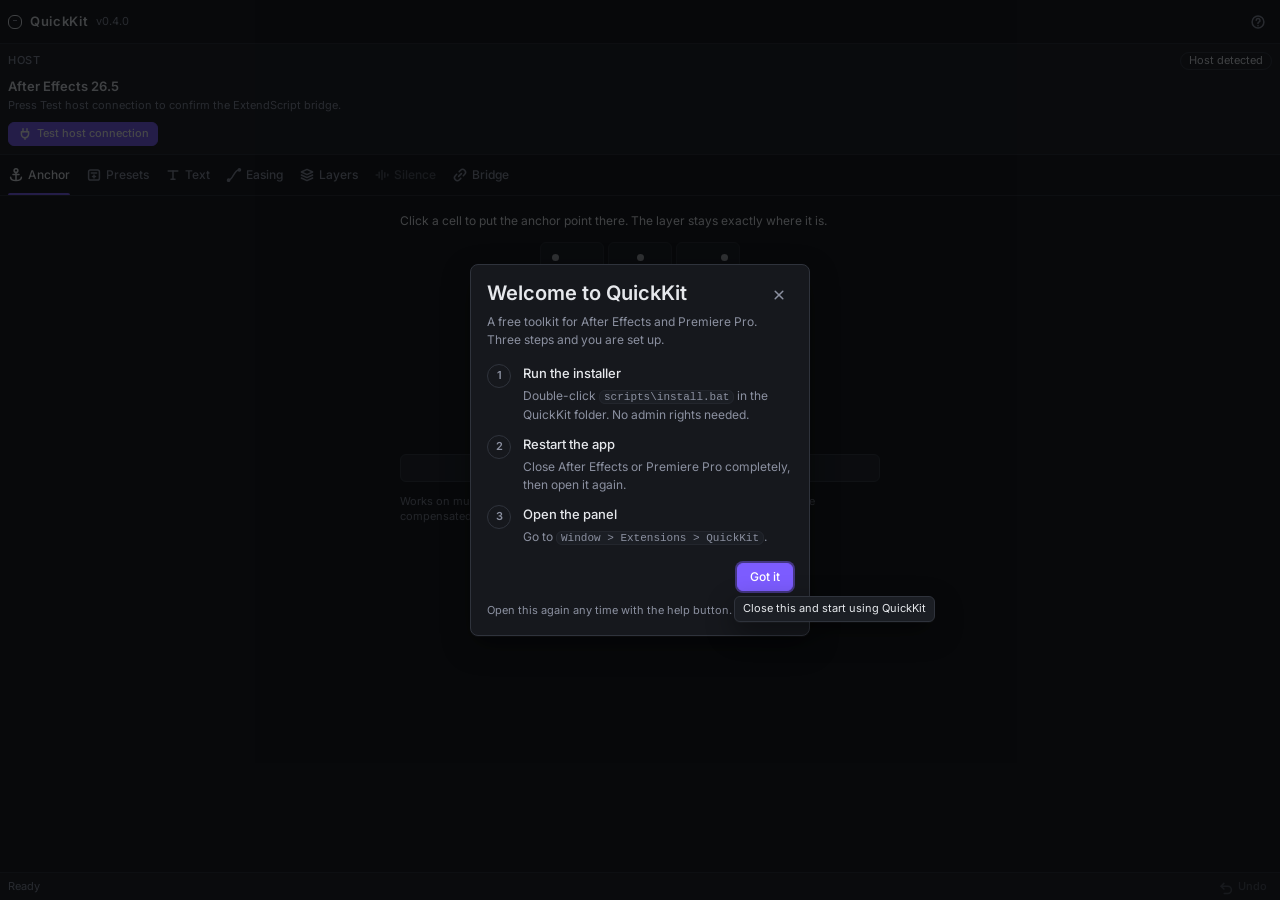
==== tests/.preview/index.html @ 90de7c56 "checkpoint" ====
<!DOCTYPE html>
<html lang="en">
<head>
  <meta charset="utf-8">
  <meta name="viewport" content="width=device-width, initial-scale=1">
  <title>QuickKit</title>
  <link rel="stylesheet" href="design/tokens.css">
  <link rel="stylesheet" href="css/panel.css">
  <link rel="stylesheet" href="css/tools.css">
</head>
<body>
  <div class="qk-app" id="qk-app">
    <header class="qk-header">
      <div class="qk-brand">
        <span class="qk-brand__mark" aria-hidden="true"></span>
        <span class="qk-brand__name">QuickKit</span>
        <span class="qk-brand__version" id="qk-version"></span>
      </div>
      <div class="qk-header__actions">
        <button type="button" class="qk-iconbtn" id="qk-help" data-icon="help"
                aria-label="Help and setup steps" data-tip="Help and setup steps"></button>
      </div>
    </header>

    <section class="qk-hostcard" id="qk-hostcard" aria-labelledby="qk-hostcard-title">
      <div class="qk-hostcard__head">
        <h2 class="qk-hostcard__title" id="qk-hostcard-title">Host</h2>
        <span class="qk-chip" id="qk-host-state">Not checked</span>
      </div>
      <div class="qk-hostcard__live" aria-live="polite">
        <p class="qk-hostcard__value" id="qk-host-value">No host yet</p>
        <p class="qk-hostcard__detail" id="qk-host-detail">Press Test host connection to ask the app what it is.</p>
      </div>
      <button type="button" class="qk-btn qk-btn--primary qk-btn--sm" id="qk-test-host"
              data-tip="Calls a function inside After Effects or Premiere Pro and shows what comes back">
        <span class="qk-btn__icon" data-icon="plug"></span>
        <span class="qk-btn__label">Test host connection</span>
      </button>
    </section>

    <nav class="qk-tabs" id="qk-tabs" role="tablist" aria-label="QuickKit tools"></nav>

    <main class="qk-content" id="qk-content" tabindex="-1">
      <div class="qk-msg" id="qk-message" role="status" aria-live="polite" hidden>
        <span class="qk-msg__icon" id="qk-message-icon" aria-hidden="true"></span>
        <span class="qk-msg__text" id="qk-message-text"></span>
      </div>

      <section class="qk-panel" id="qk-panel-anchor" data-panel="anchor" aria-label="Anchor point" hidden>
        <p class="qk-panel__lead">Click a cell to put the anchor point there. The layer stays exactly where it is.</p>
        <div class="qk-grid" role="group" aria-label="Anchor position">
          <button type="button" class="qk-grid__cell" data-anchor="top-left" aria-label="Anchor top left" data-tip="Anchor top left"><span class="qk-grid__dot qk-grid__dot--tl" aria-hidden="true"></span></button>
          <button type="button" class="qk-grid__cell" data-anchor="top-center" aria-label="Anchor top center" data-tip="Anchor top center"><span class="qk-grid__dot qk-grid__dot--tc" aria-hidden="true"></span></button>
          <button type="button" class="qk-grid__cell" data-anchor="top-right" aria-label="Anchor top right" data-tip="Anchor top right"><span class="qk-grid__dot qk-grid__dot--tr" aria-hidden="true"></span></button>
          <button type="button" class="qk-grid__cell" data-anchor="middle-left" aria-label="Anchor middle left" data-tip="Anchor middle left"><span class="qk-grid__dot qk-grid__dot--ml" aria-hidden="true"></span></button>
          <button type="button" class="qk-grid__cell" data-anchor="middle-center" aria-label="Anchor middle center" data-tip="Anchor middle center"><span class="qk-grid__dot qk-grid__dot--mc" aria-hidden="true"></span></button>
          <button type="button" class="qk-grid__cell" data-anchor="middle-right" aria-label="Anchor middle right" data-tip="Anchor middle right"><span class="qk-grid__dot qk-grid__dot--mr" aria-hidden="true"></span></button>
          <button type="button" class="qk-grid__cell" data-anchor="bottom-left" aria-label="Anchor bottom left" data-tip="Anchor bottom left"><span class="qk-grid__dot qk-grid__dot--bl" aria-hidden="true"></span></button>
          <button type="button" class="qk-grid__cell" data-anchor="bottom-center" aria-label="Anchor bottom center" data-tip="Anchor bottom center"><span class="qk-grid__dot qk-grid__dot--bc" aria-hidden="true"></span></button>
          <button type="button" class="qk-grid__cell" data-anchor="bottom-right" aria-label="Anchor bottom right" data-tip="Anchor bottom right"><span class="qk-grid__dot qk-grid__dot--br" aria-hidden="true"></span></button>
        </div>
        <button type="button" class="qk-btn qk-btn--secondary qk-btn--block qk-action" id="qk-anchor-center"
                data-tip="Put every selected layer's anchor at the middle of the whole selection">Center of selected layers</button>
        <p class="qk-panel__hint">Works on multiple layers, text and shape layers. Scale, rotation and parents are compensated. One Ctrl+Z undoes the whole press.</p>
      </section>

      <section class="qk-panel" id="qk-panel-layers" data-panel="layers" aria-label="Layers" hidden>
        <p class="qk-panel__lead">Tools that work on the layers you have selected in the Timeline.</p>

        <details class="qk-sec" open>
          <summary class="qk-sec__summary" data-tip="Prefix, suffix, find/replace and numbering for layer names">Bulk rename</summary>
          <div class="qk-sec__body">
            <div class="qk-field-row">
              <label class="qk-field"><span class="qk-label">Prefix</span>
                <input class="qk-input" id="qk-rename-prefix" type="text" placeholder="e.g. UI_" data-tip="Text added before each name">
              </label>
              <label class="qk-field"><span class="qk-label">Suffix</span>
                <input class="qk-input" id="qk-rename-suffix" type="text" placeholder="e.g. _v2" data-tip="Text added after each name">
              </label>
            </div>
            <div class="qk-field-row">
              <label class="qk-field"><span class="qk-label">Find</span>
                <input class="qk-input" id="qk-rename-find" type="text" placeholder="old text" data-tip="Text to replace in the current name">
              </label>
              <label class="qk-field"><span class="qk-label">Replace</span>
                <input class="qk-input" id="qk-rename-replace" type="text" placeholder="new text" data-tip="Replacement text">
              </label>
            </div>
            <div class="qk-field-row">
              <label class="qk-field"><span class="qk-label">Number from</span>
                <input class="qk-input" id="qk-rename-start" type="number" value="1" min="0" data-tip="First number used for numbering">
              </label>
              <label class="qk-field"><span class="qk-label">Digits</span>
                <input class="qk-input" id="qk-rename-pad" type="number" value="2" min="1" max="6" data-tip="Zero padding, 1 to 6 digits">
              </label>
            </div>
            <label class="qk-check">
              <input type="checkbox" id="qk-rename-numbering" checked data-tip="Number each layer; {n} in prefix or suffix decides where">
              <span>Number the layers (<code>{n}</code> in prefix or suffix, otherwise appended)</span>
            </label>
            <button type="button" class="qk-btn qk-btn--secondary qk-btn--block qk-action" id="qk-rename-apply"
                    data-tip="Rename every selected layer with these settings">Rename selected layers</button>
          </div>
        </details>

        <details class="qk-sec">
          <summary class="qk-sec__summary" data-tip="Offset each selected layer's start time in order">Stagger start times</summary>
          <div class="qk-sec__body">
            <div class="qk-field-row">
              <label class="qk-field"><span class="qk-label">Offset</span>
                <input class="qk-input" id="qk-stagger-offset" type="number" value="2" min="0" step="1" data-tip="Gap between each layer's start">
              </label>
              <label class="qk-field"><span class="qk-label">Unit</span>
                <select class="qk-select" id="qk-stagger-unit" data-tip="Frames follow the composition frame rate">
                  <option value="frames">Frames</option>
                  <option value="seconds">Seconds</option>
                </select>
              </label>
            </div>
            <button type="button" class="qk-btn qk-btn--secondary qk-btn--block qk-action" id="qk-stagger-apply"
                    data-tip="Keep the earliest layer in place, offset the rest by the amount">Stagger start times</button>
          </div>
        </details>

        <details class="qk-sec">
          <summary class="qk-sec__summary" data-tip="Create a null at the selection centre and parent the selected layers to it">Null and parent</summary>
          <div class="qk-sec__body">
            <button type="button" class="qk-btn qk-btn--secondary qk-btn--block qk-action" id="qk-null-apply"
                    data-tip="Adds a null layer and parents every selected layer to it">Create null and parent selection</button>
            <p class="qk-panel__hint">Parenting keeps the layers where they are; moving the null moves them together.</p>
          </div>
        </details>

        <details class="qk-sec">
          <summary class="qk-sec__summary" data-tip="Lay the selected layers out back to back">Sequence layers</summary>
          <div class="qk-sec__body">
            <button type="button" class="qk-btn qk-btn--secondary qk-btn--block qk-action" id="qk-sequence-apply"
                    data-tip="Start each layer where the previous one ends">Sequence end to start</button>
          </div>
        </details>

        <details class="qk-sec">
          <summary class="qk-sec__summary" data-tip="Put the selected layers into a new precomposition">Precompose</summary>
          <div class="qk-sec__body">
            <label class="qk-field"><span class="qk-label">New composition name</span>
              <input class="qk-input" id="qk-precompose-name" type="text" placeholder="QuickKit Precomp" data-tip="Leave empty for QuickKit Precomp">
            </label>
            <button type="button" class="qk-btn qk-btn--secondary qk-btn--block qk-action" id="qk-precompose-apply"
                    data-tip="Selected layers move into the new composition, transforms preserved">Precompose selection</button>
          </div>
        </details>
      </section>

      <section class="qk-panel qk-panel--presets" id="qk-panel-presets" data-panel="presets" aria-label="Presets" hidden>
        <p class="qk-panel__lead">Save the selected layers as a reusable look, then click a preset to apply it to the selection.</p>

        <div class="qk-preset-toolbar">
          <label class="qk-preset-search">
            <span class="qk-preset-search__label">Search</span>
            <input class="qk-input" id="qk-preset-search" type="search" placeholder="Name or folder" autocomplete="off"
                   data-tip="Filter presets by name or folder">
          </label>
          <button type="button" class="qk-btn qk-btn--primary qk-btn--sm qk-action" id="qk-preset-save"
                  data-tip="Capture the selected layers as a new preset">Save selection</button>
        </div>

        <div class="qk-preset-filters" id="qk-preset-filters" role="group" aria-label="Preset filter"></div>

        <div class="qk-preset-folder-actions">
          <button type="button" class="qk-btn qk-btn--ghost qk-btn--xs qk-action" id="qk-preset-new-folder"
                  data-tip="Create a folder for your presets">New folder</button>
          <button type="button" class="qk-btn qk-btn--ghost qk-btn--xs qk-action" id="qk-preset-delete-folder"
                  data-tip="Delete the selected folder and move its presets to All" hidden>Delete folder</button>
        </div>

        <p class="qk-preset-note" id="qk-preset-note" hidden></p>

        <div class="qk-preset-list" id="qk-preset-list" role="list" aria-label="Saved presets"></div>

        <div class="qk-preset-empty" id="qk-preset-empty" hidden>
          <div class="qk-preset-empty__mark" id="qk-preset-empty-mark" aria-hidden="true"></div>
          <h2 class="qk-preset-empty__title" id="qk-preset-empty-title"></h2>
          <p class="qk-preset-empty__body" id="qk-preset-empty-body"></p>
          <div class="qk-preset-empty__actions" id="qk-preset-empty-actions"></div>
        </div>

        <div class="qk-preset-foot">
          <div class="qk-preset-foot__actions">
            <button type="button" class="qk-btn qk-btn--secondary qk-btn--sm qk-action" id="qk-preset-import"
                    data-tip="Merge a .qkpack file into this list">Import pack</button>
            <button type="button" class="qk-btn qk-btn--secondary qk-btn--sm qk-action" id="qk-preset-export"
                    data-tip="Write the visible presets to one .qkpack file">Export pack</button>
          </div>
          <p class="qk-panel__hint" id="qk-preset-path">Stored locally in %APPDATA%\QuickKit\presets</p>
        </div>
      </section>

      <section class="qk-panel" id="qk-panel-text" data-panel="text" aria-label="Text animations" hidden>
        <p class="qk-panel__lead">Pick an animation, tune the timing, then apply it to the text layers selected in the Timeline.</p>

        <div class="qk-presets" role="group" aria-label="Text animation preset">
          <button type="button" class="qk-preset" data-text-preset="fade" aria-pressed="true" data-tip="Fade the layer's opacity in and out">Fade</button>
          <button type="button" class="qk-preset" data-text-preset="slide" aria-pressed="false" data-tip="Slide the layer in from one side and back out">Slide</button>
          <button type="button" class="qk-preset" data-text-preset="pop" aria-pressed="false" data-tip="Scale up from 80 per cent with a soft landing">Scale pop</button>
          <button type="button" class="qk-preset" data-text-preset="typewriter" aria-pressed="false" data-tip="Reveal characters one by one with a named, editable text animator">Typewriter</button>
          <button type="button" class="qk-preset" data-text-preset="stagger" aria-pressed="false" data-tip="Characters fade and rise into place with a named text animator">Stagger</button>
          <button type="button" class="qk-preset" data-text-preset="blur" aria-pressed="false" data-tip="Characters sharpen from a blur with a named text animator">Blur reveal</button>
        </div>

        <div class="qk-text-stage" id="qk-text-stage" aria-hidden="true">
          <div class="qk-text-stage__sample" id="qk-text-sample">QuickKit</div>
        </div>
        <p class="qk-panel__hint" id="qk-text-note">Fades the layer's own opacity from 0 to its current value, then back to 0.</p>

        <div class="qk-field-row">
          <label class="qk-field"><span class="qk-label">Duration (s)</span>
            <input class="qk-input" id="qk-text-duration" type="number" value="0.6" min="0.1" max="60" step="0.1" data-tip="How long the in and out animations last">
          </label>
          <label class="qk-field"><span class="qk-label">Delay (s)</span>
            <input class="qk-input" id="qk-text-delay" type="number" value="0" min="0" max="60" step="0.1" data-tip="Wait this long after the in point and before the out point">
          </label>
        </div>

        <label class="qk-field"><span class="qk-label">Easing</span>
          <select class="qk-select" id="qk-text-easing" data-tip="Smooth eases at both ends, snappy moves fast, linear is even">
            <option value="smooth">Smooth</option>
            <option value="snappy">Snappy</option>
            <option value="linear">Linear</option>
          </select>
        </label>

        <div class="qk-field-row" id="qk-text-slide-controls">
          <label class="qk-field"><span class="qk-label">From</span>
            <select class="qk-select" id="qk-text-direction" data-tip="The side the layer comes from and leaves towards">
              <option value="left">Left</option>
              <option value="right">Right</option>
              <option value="up">Above</option>
              <option value="down">Below</option>
            </select>
          </label>
          <label class="qk-field"><span class="qk-label">Distance (px)</span>
            <input class="qk-input" id="qk-text-distance" type="number" value="80" min="1" max="4000" step="10" data-tip="How far away the slide starts">
          </label>
        </div>

        <div class="qk-text-edges">
          <label class="qk-check">
            <input type="checkbox" id="qk-text-in" checked data-tip="Key the animation at the layer's in point">
            <span>Animate in at the layer's in point</span>
          </label>
          <label class="qk-check">
            <input type="checkbox" id="qk-text-out" checked data-tip="Key the animation to finish at the layer's out point">
            <span>Animate out at the layer's out point</span>
          </label>
        </div>

        <button type="button" class="qk-btn qk-btn--primary qk-btn--block qk-action" id="qk-text-apply"
                data-tip="Apply the chosen animation to every selected layer">Apply to selected layers</button>
        <p class="qk-panel__hint">Fade, slide and scale pop use the layer's own transform. Typewriter, stagger and blur add a named text animator you can keep editing. One Ctrl+Z undoes the press.</p>
      </section>

      <section class="qk-panel" id="qk-panel-easing" data-panel="easing" aria-label="Easing" hidden>
        <p class="qk-panel__lead">Pick a curve, then apply it to the keyframes you selected in the Timeline.</p>
        <div class="qk-presets" role="group" aria-label="Easing preset">
          <button type="button" class="qk-preset" data-easing="easy" aria-pressed="true" data-tip="Smooth in and out, the everyday choice">Easy ease</button>
          <button type="button" class="qk-preset" data-easing="strong" aria-pressed="false" data-tip="Sharper hold at both ends">Strong</button>
          <button type="button" class="qk-preset" data-easing="overshoot" aria-pressed="false" data-tip="Slides past the value, then settles">Overshoot</button>
          <button type="button" class="qk-preset" data-easing="bounce" aria-pressed="false" data-tip="Springs back a few times">Bounce</button>
        </div>
        <div class="qk-curve">
          <svg class="qk-curve__svg" viewBox="0 0 100 100" preserveAspectRatio="none" aria-hidden="true" focusable="false">
            <line class="qk-curve__axis" x1="0" y1="100" x2="100" y2="100"></line>
            <line class="qk-curve__axis" x1="0" y1="0" x2="0" y2="100"></line>
            <path class="qk-curve__path" id="qk-curve-path" d="M 4 96 C 28 96 30 4 96 4"></path>
          </svg>
        </div>
        <p class="qk-panel__hint" id="qk-curve-note">Smooth acceleration in and out. The everyday default.</p>
        <button type="button" class="qk-btn qk-btn--primary qk-btn--block qk-action" id="qk-easing-apply"
                data-tip="Apply the chosen curve to every selected keyframe">Apply to selected keyframes</button>
      </section>

      <div id="qk-empty-slot" hidden></div>
    </main>

    <footer class="qk-statusbar">
      <span class="qk-statusbar__action" id="qk-last-action">Ready</span>
      <button type="button" class="qk-btn qk-btn--ghost qk-btn--xs" id="qk-undo" disabled
              data-tip="Nothing to undo yet. Actions appear here once QuickKit can reverse them.">
        <span class="qk-btn__icon" data-icon="undo"></span>
        <span class="qk-btn__label">Undo</span>
      </button>
    </footer>
  </div>

  <div class="qk-overlay" id="qk-welcome" hidden>
    <div class="qk-dialog" role="dialog" aria-modal="true"
         aria-labelledby="qk-welcome-title" aria-describedby="qk-welcome-lead">
      <div class="qk-dialog__head">
        <h1 class="qk-dialog__title" id="qk-welcome-title">Welcome to QuickKit</h1>
        <button type="button" class="qk-iconbtn" id="qk-welcome-close" data-icon="close"
                aria-label="Close welcome" data-tip="Close"></button>
      </div>
      <p class="qk-dialog__lead" id="qk-welcome-lead">A free toolkit for After Effects and Premiere Pro. Three steps and you are set up.</p>
      <ol class="qk-steps">
        <li class="qk-step">
          <span class="qk-step__num">1</span>
          <div class="qk-step__text">
            <strong>Run the installer</strong>
            <span>Double-click <code>scripts\install.bat</code> in the QuickKit folder. No admin rights needed.</span>
          </div>
        </li>
        <li class="qk-step">
          <span class="qk-step__num">2</span>
          <div class="qk-step__text">
            <strong>Restart the app</strong>
            <span>Close After Effects or Premiere Pro completely, then open it again.</span>
          </div>
        </li>
        <li class="qk-step">
          <span class="qk-step__num">3</span>
          <div class="qk-step__text">
            <strong>Open the panel</strong>
            <span>Go to <code>Window &gt; Extensions &gt; QuickKit</code>.</span>
          </div>
        </li>
      </ol>
      <div class="qk-dialog__actions">
        <button type="button" class="qk-btn qk-btn--primary" id="qk-welcome-ok"
                data-tip="Close this and start using QuickKit">Got it</button>
      </div>
      <p class="qk-dialog__foot">Open this again any time with the help button.</p>
    </div>
  </div>

  <div class="qk-overlay" id="qk-preset-dialog" hidden>
    <div class="qk-dialog" role="dialog" aria-modal="true" aria-labelledby="qk-preset-dialog-title">
      <div class="qk-dialog__head">
        <h1 class="qk-dialog__title" id="qk-preset-dialog-title"></h1>
        <button type="button" class="qk-iconbtn" id="qk-preset-dialog-close" data-icon="close"
                aria-label="Close" data-tip="Close"></button>
      </div>
      <div class="qk-preset-dialog__body" id="qk-preset-dialog-body"></div>
      <div class="qk-dialog__actions">
        <button type="button" class="qk-btn qk-btn--ghost" id="qk-preset-dialog-cancel">Cancel</button>
        <button type="button" class="qk-btn qk-btn--primary" id="qk-preset-dialog-ok">Save</button>
      </div>
    </div>
  </div>

  <div class="qk-tooltip" id="qk-tooltip" role="tooltip" hidden></div>

  <script src="design/icons/icons.js"></script>
  <script src="fake-cep.js"></script>
  <script src="js/csinterface-lite.js"></script>
  <script src="js/panel.js"></script>
</body>
</html>
---- tests/.preview/design/tokens.css ----
/* QuickKit design tokens — single source of truth.
   Every color, size, radius, shadow, font and duration in the panel comes from
   this file. Nothing else may hard-code a visual value. */

@font-face {
  font-family: "Inter";
  src: url("./fonts/inter-latin-400-normal.woff2") format("woff2");
  font-weight: 400;
  font-style: normal;
  font-display: block;
}

@font-face {
  font-family: "Inter";
  src: url("./fonts/inter-latin-500-normal.woff2") format("woff2");
  font-weight: 500;
  font-style: normal;
  font-display: block;
}

@font-face {
  font-family: "Inter";
  src: url("./fonts/inter-latin-600-normal.woff2") format("woff2");
  font-weight: 600;
  font-style: normal;
  font-display: block;
}

:root {
  /* Surfaces */
  --qk-bg: #0e0f12;
  --qk-surface: #16181d;
  --qk-surface-raised: #1b1e24;
  --qk-border: #23262d;
  --qk-border-strong: #2f333c;

  /* Text */
  --qk-text: #e6e8ec;
  --qk-muted: #8b90a0;

  /* Single accent — primary actions and active states only */
  --qk-accent: #7c5cff;
  --qk-accent-hover: #8f73ff;
  --qk-accent-pressed: #6a4ae6;
  --qk-accent-soft: rgba(124, 92, 255, 0.14);
  --qk-accent-ring: rgba(124, 92, 255, 0.45);
  --qk-accent-contrast: #ffffff;

  /* Overlays and effects */
  --qk-backdrop: rgba(6, 7, 9, 0.74);
  --qk-spinner-track: rgba(255, 255, 255, 0.28);
  --qk-hairline: rgba(255, 255, 255, 0.04);

  /* Typography */
  --qk-font-ui: "Inter", "Segoe UI Variable Text", "Segoe UI", system-ui, sans-serif;
  --qk-font-mono: "Cascadia Mono", "Consolas", "Courier New", monospace;

  --qk-fs-11: 11px;
  --qk-fs-12: 12px;
  --qk-fs-13: 13px;
  --qk-fs-16: 16px;
  --qk-fs-20: 20px;

  --qk-fw-regular: 400;
  --qk-fw-medium: 500;
  --qk-fw-semibold: 600;

  --qk-lh-tight: 1.25;
  --qk-lh-base: 1.45;

  --qk-tracking-caps: 0.05em;

  /* Spacing — 8px rhythm, 4px half-step for inline gaps */
  --qk-space-1: 4px;
  --qk-space-2: 8px;
  --qk-space-3: 12px;
  --qk-space-4: 16px;
  --qk-space-6: 24px;
  --qk-space-8: 32px;

  /* Shape */
  --qk-radius-sm: 6px;
  --qk-radius-md: 8px;
  --qk-radius-pill: 999px;
  --qk-border-width: 1px;

  --qk-shadow-float: 0 10px 28px rgba(0, 0, 0, 0.46), 0 1px 0 var(--qk-hairline);
  --qk-shadow-soft: 0 1px 2px rgba(0, 0, 0, 0.28);
  --qk-focus-ring: 0 0 0 2px var(--qk-accent-ring);

  /* Motion */
  --qk-dur-fast: 120ms;
  --qk-dur-base: 160ms;
  --qk-dur-slow: 180ms;
  --qk-ease-out: cubic-bezier(0.2, 0.7, 0.3, 1);

  /* Layout */
  --qk-header-h: 44px;
  --qk-content-max: 320px;
  --qk-dialog-max: 340px;
  --qk-tooltip-max: 220px;
  --qk-tab-indicator-w: 2px;
  --qk-status-h: 28px;
  --qk-tab-h: 40px;
  --qk-control-h: 28px;
  --qk-control-h-sm: 24px;
  --qk-icon-sm: 14px;
  --qk-icon-md: 16px;
  --qk-icon-lg: 24px;
  --qk-icon-xl: 28px;
  --qk-panel-min: 240px;

  /* Component: buttons */
  --qk-btn-primary-bg: var(--qk-accent);
  --qk-btn-primary-bg-hover: var(--qk-accent-hover);
  --qk-btn-primary-bg-pressed: var(--qk-accent-pressed);
  --qk-btn-primary-fg: var(--qk-accent-contrast);
  --qk-btn-secondary-bg: var(--qk-surface-raised);
  --qk-btn-secondary-bg-hover: var(--qk-border);
  --qk-btn-secondary-bg-pressed: var(--qk-border-strong);
  --qk-btn-secondary-border: var(--qk-border-strong);
  --qk-btn-ghost-fg: var(--qk-muted);
  --qk-btn-ghost-fg-hover: var(--qk-text);
  --qk-btn-disabled-opacity: 0.45;

  /* Component: tabs */
  --qk-tab-indicator-h: var(--qk-tab-indicator-w);
  --qk-tab-fg: var(--qk-muted);
  --qk-tab-fg-active: var(--qk-text);
  --qk-tab-indicator: var(--qk-accent);
  --qk-tab-other-opacity: 0.5;

  /* Component: status bar */
  --qk-status-bg: var(--qk-surface);
  --qk-status-fg: var(--qk-muted);

  /* Component: fields */
  --qk-input-bg: var(--qk-bg);
  --qk-input-border: var(--qk-border);
  --qk-input-fg: var(--qk-text);
  --qk-input-placeholder: var(--qk-muted);

  /* Component: anchor grid */
  --qk-anchor-cell: 64px;
  --qk-anchor-dot: 7px;
  --qk-anchor-gap: var(--qk-space-1);

  /* Component: easing curve */
  --qk-curve-height: 110px;
  --qk-curve-axis: var(--qk-border-strong);
  --qk-curve-stroke: var(--qk-accent);

  /* Presets */
  --qk-preset-card-min: 200px;
  --qk-preset-color: var(--qk-accent);
  --qk-preset-thumb-w: 56px;
  --qk-preset-thumb-h: 40px;
  --qk-preset-menu-w: 152px;
  --qk-curve-width: 2px;

  /* Component: messages */
  --qk-msg-bg: var(--qk-surface);
  --qk-msg-border: var(--qk-border-strong);
  --qk-msg-error-border: var(--qk-muted);

  /* Component: chevron */
  --qk-chevron: 6px;

  /* Component: text preview */
  --qk-text-stage-height: 92px;
  --qk-text-sample-size: 24px;
  --qk-text-shift: 14px;
  --qk-text-blur: 6px;
  --qk-text-pop: 0.82;

  /* Tool panels */
  --qk-panel-max: 480px;

  /* Layers */
  --qk-z-tooltip: 40;
  --qk-z-overlay: 30;
}
---- tests/.preview/css/panel.css ----
/* QuickKit panel layout. Every value comes from design/tokens.css.
   No raw colors, fonts, durations or magic sizes live here. */

*,
*::before,
*::after {
  box-sizing: border-box;
}

html,
body {
  height: 100%;
}

body {
  margin: 0;
  overflow: hidden;
  background: var(--qk-bg);
  color: var(--qk-text);
  font-family: var(--qk-font-ui);
  font-size: var(--qk-fs-12);
  font-weight: var(--qk-fw-regular);
  line-height: var(--qk-lh-base);
  -webkit-font-smoothing: antialiased;
}

button {
  font: inherit;
  color: inherit;
}

code {
  padding: 0 var(--qk-space-1);
  background: var(--qk-surface-raised);
  border: var(--qk-border-width) solid var(--qk-border);
  border-radius: var(--qk-radius-sm);
  font-family: var(--qk-font-mono);
  font-size: var(--qk-fs-11);
}

[hidden] {
  display: none !important;
}

:focus-visible {
  outline: none;
  box-shadow: var(--qk-focus-ring);
}

/* ---------- shell ---------- */

.qk-app {
  display: grid;
  grid-template-columns: minmax(0, 1fr);
  grid-template-rows: auto auto auto minmax(0, 1fr) auto;
  height: 100vh;
  min-width: var(--qk-panel-min);
}

.qk-icon {
  display: block;
  flex: 0 0 auto;
}

/* ---------- header ---------- */

.qk-header {
  display: flex;
  align-items: center;
  justify-content: space-between;
  gap: var(--qk-space-2);
  height: var(--qk-header-h);
  padding: 0 var(--qk-space-2);
  border-bottom: var(--qk-border-width) solid var(--qk-border);
}

.qk-brand {
  display: flex;
  align-items: center;
  gap: var(--qk-space-2);
  min-width: 0;
}

.qk-brand__mark {
  position: relative;
  width: var(--qk-icon-sm);
  height: var(--qk-icon-sm);
  border: var(--qk-border-width) solid var(--qk-text);
  border-radius: var(--qk-radius-sm);
}

.qk-brand__mark::after {
  content: "";
  position: absolute;
  top: var(--qk-space-1);
  left: var(--qk-space-1);
  right: var(--qk-space-1);
  height: var(--qk-border-width);
  background: var(--qk-muted);
}

.qk-brand__name {
  font-size: var(--qk-fs-13);
  font-weight: var(--qk-fw-semibold);
  letter-spacing: var(--qk-tracking-caps);
}

.qk-brand__version {
  color: var(--qk-muted);
  font-size: var(--qk-fs-11);
}

.qk-header__actions {
  display: flex;
  align-items: center;
  gap: var(--qk-space-1);
}

.qk-iconbtn {
  display: inline-flex;
  align-items: center;
  justify-content: center;
  width: var(--qk-icon-xl);
  height: var(--qk-icon-xl);
  padding: 0;
  background: transparent;
  border: var(--qk-border-width) solid transparent;
  border-radius: var(--qk-radius-sm);
  color: var(--qk-muted);
  cursor: pointer;
  transition: color var(--qk-dur-fast) var(--qk-ease-out),
    background-color var(--qk-dur-fast) var(--qk-ease-out);
}

.qk-iconbtn:hover {
  background: var(--qk-surface-raised);
  color: var(--qk-text);
}

.qk-iconbtn:active {
  background: var(--qk-border);
}

/* ---------- host card ---------- */

.qk-hostcard {
  display: grid;
  gap: var(--qk-space-2);
  padding: var(--qk-space-2);
  background: var(--qk-surface);
  border-bottom: var(--qk-border-width) solid var(--qk-border);
}

.qk-hostcard__head {
  display: flex;
  align-items: center;
  justify-content: space-between;
  gap: var(--qk-space-2);
}

.qk-hostcard__title {
  margin: 0;
  color: var(--qk-muted);
  font-size: var(--qk-fs-11);
  font-weight: var(--qk-fw-medium);
  letter-spacing: var(--qk-tracking-caps);
  text-transform: uppercase;
}

.qk-chip {
  flex: 0 0 auto;
  padding: 0 var(--qk-space-2);
  border: var(--qk-border-width) solid var(--qk-border);
  border-radius: var(--qk-radius-pill);
  color: var(--qk-muted);
  font-size: var(--qk-fs-11);
  line-height: var(--qk-lh-base);
}

.qk-chip.is-ok {
  border-color: var(--qk-border-strong);
  color: var(--qk-text);
}

.qk-chip.is-error {
  border-style: dashed;
  border-color: var(--qk-muted);
  color: var(--qk-text);
}

.qk-hostcard__live {
  display: grid;
  gap: var(--qk-space-1);
  min-width: 0;
}

.qk-hostcard__value {
  margin: 0;
  overflow-wrap: anywhere;
  font-size: var(--qk-fs-13);
  font-weight: var(--qk-fw-semibold);
  line-height: var(--qk-lh-tight);
}

.qk-hostcard__detail {
  margin: 0;
  color: var(--qk-muted);
  font-size: var(--qk-fs-11);
  overflow-wrap: anywhere;
}

.qk-hostcard .qk-btn {
  justify-self: start;
}

/* ---------- buttons ---------- */

.qk-btn {
  display: inline-flex;
  align-items: center;
  justify-content: center;
  gap: var(--qk-space-1);
  height: var(--qk-control-h);
  padding: 0 var(--qk-space-3);
  border: var(--qk-border-width) solid transparent;
  border-radius: var(--qk-radius-sm);
  font-size: var(--qk-fs-12);
  font-weight: var(--qk-fw-medium);
  white-space: nowrap;
  user-select: none;
  cursor: pointer;
  transition: background-color var(--qk-dur-fast) var(--qk-ease-out),
    border-color var(--qk-dur-fast) var(--qk-ease-out),
    color var(--qk-dur-fast) var(--qk-ease-out),
    opacity var(--qk-dur-fast) var(--qk-ease-out);
}

.qk-btn--primary {
  background: var(--qk-btn-primary-bg);
  border-color: var(--qk-btn-primary-bg);
  color: var(--qk-btn-primary-fg);
}

.qk-btn--primary:hover:not(:disabled) {
  background: var(--qk-btn-primary-bg-hover);
  border-color: var(--qk-btn-primary-bg-hover);
}

.qk-btn--primary:active:not(:disabled) {
  background: var(--qk-btn-primary-bg-pressed);
  border-color: var(--qk-btn-primary-bg-pressed);
}

.qk-btn--secondary {
  background: var(--qk-btn-secondary-bg);
  border-color: var(--qk-btn-secondary-border);
  color: var(--qk-text);
}

.qk-btn--secondary:hover:not(:disabled) {
  background: var(--qk-btn-secondary-bg-hover);
}

.qk-btn--secondary:active:not(:disabled) {
  background: var(--qk-btn-secondary-bg-pressed);
}

.qk-btn--ghost {
  background: transparent;
  color: var(--qk-btn-ghost-fg);
}

.qk-btn--ghost:hover:not(:disabled) {
  background: var(--qk-surface-raised);
  color: var(--qk-btn-ghost-fg-hover);
}

.qk-btn:disabled {
  opacity: var(--qk-btn-disabled-opacity);
  cursor: default;
}

.qk-btn--sm {
  height: var(--qk-control-h-sm);
  padding: 0 var(--qk-space-2);
  font-size: var(--qk-fs-11);
}

.qk-btn--xs {
  height: var(--qk-control-h-sm);
  padding: 0 var(--qk-space-1);
  font-size: var(--qk-fs-11);
}

.qk-btn__icon {
  display: inline-flex;
}

.qk-btn.is-loading .qk-btn__icon {
  display: none;
}

.qk-btn.is-loading::before {
  content: "";
  width: var(--qk-icon-sm);
  height: var(--qk-icon-sm);
  border: var(--qk-border-width) solid var(--qk-spinner-track);
  border-top-color: currentColor;
  border-radius: var(--qk-radius-pill);
  animation: qk-spin var(--qk-dur-slow) linear infinite;
}

@keyframes qk-spin {
  to {
    transform: rotate(360deg);
  }
}

/* ---------- tabs ---------- */

.qk-tabs {
  display: flex;
  align-items: stretch;
  overflow-x: auto;
  overflow-y: hidden;
  border-bottom: var(--qk-border-width) solid var(--qk-border);
  scrollbar-width: thin;
  scrollbar-color: var(--qk-border-strong) transparent;
}

.qk-tabs::-webkit-scrollbar {
  height: var(--qk-space-1);
}

.qk-tabs::-webkit-scrollbar-thumb {
  background: var(--qk-border-strong);
  border-radius: var(--qk-radius-pill);
}

.qk-tab {
  position: relative;
  display: inline-flex;
  flex: 0 0 auto;
  align-items: center;
  gap: var(--qk-space-1);
  height: var(--qk-tab-h);
  padding: 0 var(--qk-space-2);
  background: transparent;
  border: 0;
  color: var(--qk-tab-fg);
  font-size: var(--qk-fs-12);
  font-weight: var(--qk-fw-medium);
  cursor: pointer;
  transition: color var(--qk-dur-fast) var(--qk-ease-out),
    background-color var(--qk-dur-fast) var(--qk-ease-out);
}

.qk-tab:hover {
  background: var(--qk-surface);
  color: var(--qk-tab-fg-active);
}

.qk-tab[aria-selected="true"] {
  color: var(--qk-tab-fg-active);
}

.qk-tab[aria-selected="true"]::after {
  content: "";
  position: absolute;
  right: var(--qk-space-2);
  bottom: 0;
  left: var(--qk-space-2);
  height: var(--qk-tab-indicator-w);
  background: var(--qk-tab-indicator);
  border-radius: var(--qk-radius-pill) var(--qk-radius-pill) 0 0;
}

.qk-tab.is-other-host .qk-tab__label,
.qk-tab.is-other-host .qk-icon {
  opacity: var(--qk-tab-other-opacity);
}

/* ---------- content ---------- */

.qk-content {
  min-height: 0;
  overflow-y: auto;
  padding: var(--qk-space-4);
  scrollbar-width: thin;
  scrollbar-color: var(--qk-border-strong) transparent;
}

.qk-content:focus-visible {
  box-shadow: none;
}

.qk-content::-webkit-scrollbar {
  width: var(--qk-space-1);
}

.qk-content::-webkit-scrollbar-thumb {
  background: var(--qk-border-strong);
  border-radius: var(--qk-radius-pill);
}

.qk-empty {
  display: flex;
  flex-direction: column;
  align-items: center;
  gap: var(--qk-space-3);
  max-width: var(--qk-content-max);
  margin: 0 auto;
  padding: var(--qk-space-6) 0;
  text-align: center;
}

.qk-empty__icon {
  display: flex;
  align-items: center;
  justify-content: center;
  width: var(--qk-space-8);
  height: var(--qk-space-8);
  border: var(--qk-border-width) solid var(--qk-border);
  border-radius: var(--qk-radius-pill);
  background: var(--qk-surface);
  color: var(--qk-muted);
}

.qk-empty--locked .qk-empty__icon {
  border-style: dashed;
}

.qk-empty__title {
  margin: 0;
  font-size: var(--qk-fs-13);
  font-weight: var(--qk-fw-semibold);
}

.qk-empty__body {
  margin: 0;
  color: var(--qk-muted);
  font-size: var(--qk-fs-12);
}

.qk-empty__hint {
  margin: 0;
  color: var(--qk-muted);
  font-size: var(--qk-fs-11);
  opacity: 0.8;
}

/* ---------- status bar ---------- */

.qk-statusbar {
  display: flex;
  align-items: center;
  justify-content: space-between;
  gap: var(--qk-space-2);
  height: var(--qk-status-h);
  padding: 0 var(--qk-space-2);
  background: var(--qk-status-bg);
  border-top: var(--qk-border-width) solid var(--qk-border);
  color: var(--qk-status-fg);
  font-size: var(--qk-fs-11);
}

.qk-statusbar__action {
  overflow: hidden;
  text-overflow: ellipsis;
  white-space: nowrap;
}

/* ---------- welcome dialog ---------- */

.qk-overlay {
  position: fixed;
  inset: 0;
  z-index: var(--qk-z-overlay);
  display: flex;
  align-items: center;
  justify-content: center;
  padding: var(--qk-space-4);
  background: var(--qk-backdrop);
}

.qk-dialog {
  width: 100%;
  max-width: var(--qk-dialog-max);
  max-height: 100%;
  overflow-y: auto;
  padding: var(--qk-space-4);
  background: var(--qk-surface);
  border: var(--qk-border-width) solid var(--qk-border-strong);
  border-radius: var(--qk-radius-md);
  box-shadow: var(--qk-shadow-float);
}

.qk-dialog__head {
  display: flex;
  align-items: flex-start;
  justify-content: space-between;
  gap: var(--qk-space-2);
}

.qk-dialog__title {
  margin: 0;
  font-size: var(--qk-fs-20);
  font-weight: var(--qk-fw-semibold);
  line-height: var(--qk-lh-tight);
}

.qk-dialog__lead {
  margin: var(--qk-space-1) 0 var(--qk-space-4);
  color: var(--qk-muted);
  font-size: var(--qk-fs-12);
}

.qk-steps {
  display: grid;
  gap: var(--qk-space-3);
  margin: 0 0 var(--qk-space-4);
  padding: 0;
  list-style: none;
}

.qk-step {
  display: flex;
  align-items: flex-start;
  gap: var(--qk-space-3);
}

.qk-step__num {
  display: inline-flex;
  flex: 0 0 auto;
  align-items: center;
  justify-content: center;
  width: var(--qk-space-6);
  height: var(--qk-space-6);
  border: var(--qk-border-width) solid var(--qk-border-strong);
  border-radius: var(--qk-radius-pill);
  color: var(--qk-muted);
  font-size: var(--qk-fs-11);
  font-weight: var(--qk-fw-semibold);
}

.qk-step__text {
  display: grid;
  gap: var(--qk-space-1);
  font-size: var(--qk-fs-12);
}

.qk-step__text strong {
  font-size: var(--qk-fs-13);
  font-weight: var(--qk-fw-medium);
}

.qk-step__text span {
  color: var(--qk-muted);
}

.qk-dialog__actions {
  display: flex;
  justify-content: flex-end;
  gap: var(--qk-space-2);
}

.qk-dialog__foot {
  margin: var(--qk-space-3) 0 0;
  color: var(--qk-muted);
  font-size: var(--qk-fs-11);
}

/* ---------- tooltip ---------- */

.qk-tooltip {
  position: fixed;
  z-index: var(--qk-z-tooltip);
  max-width: var(--qk-tooltip-max);
  padding: var(--qk-space-1) var(--qk-space-2);
  background: var(--qk-surface-raised);
  border: var(--qk-border-width) solid var(--qk-border-strong);
  border-radius: var(--qk-radius-sm);
  box-shadow: var(--qk-shadow-float);
  color: var(--qk-text);
  font-size: var(--qk-fs-11);
  line-height: var(--qk-lh-base);
  pointer-events: none;
}

/* ---------- width behaviour: 240px to 600px ---------- */

@media (max-width: 419px) {
  .qk-content {
    padding: var(--qk-space-3);
  }
}

@media (max-width: 280px) {
  .qk-content {
    padding: var(--qk-space-2);
  }

  .qk-tab {
    padding: 0 var(--qk-space-1);
  }

  .qk-brand__version {
    display: none;
  }

  .qk-hostcard .qk-btn {
    justify-self: stretch;
  }

  .qk-empty {
    padding: var(--qk-space-4) 0;
  }
}

@media (min-width: 480px) {
  .qk-empty {
    padding: var(--qk-space-8) 0;
  }
}

@media (prefers-reduced-motion: reduce) {
  *,
  *::before,
  *::after {
    animation-duration: 0.001ms !important;
    animation-iteration-count: 1 !important;
    transition-duration: 0.001ms !important;
  }
}
---- tests/.preview/css/tools.css ----
/* QuickKit tool panels. Tokens only — no raw colors, no magic sizes. */

/* ---------- panels ---------- */

.qk-panel {
  display: grid;
  gap: var(--qk-space-3);
  width: 100%;
  max-width: var(--qk-panel-max);
  margin: 0 auto;
}

.qk-panel__lead {
  margin: 0;
  color: var(--qk-text);
  font-size: var(--qk-fs-12);
}

.qk-panel__hint {
  margin: 0;
  color: var(--qk-muted);
  font-size: var(--qk-fs-11);
  opacity: 0.85;
}

.qk-btn--block {
  width: 100%;
}

/* ---------- messages ---------- */

.qk-msg {
  display: flex;
  align-items: flex-start;
  gap: var(--qk-space-2);
  max-width: var(--qk-panel-max);
  margin: 0 auto var(--qk-space-3);
  padding: var(--qk-space-2);
  background: var(--qk-msg-bg);
  border: var(--qk-border-width) solid var(--qk-msg-border);
  border-radius: var(--qk-radius-sm);
  font-size: var(--qk-fs-11);
}

.qk-msg.is-error {
  border-style: dashed;
  border-color: var(--qk-msg-error-border);
}

.qk-msg__icon {
  display: inline-flex;
  flex: 0 0 auto;
  color: var(--qk-muted);
}

.qk-msg.is-ok .qk-msg__icon {
  color: var(--qk-text);
}

.qk-msg__text {
  color: var(--qk-text);
  overflow-wrap: anywhere;
}

/* ---------- anchor grid ---------- */

.qk-grid {
  display: grid;
  grid-template-columns: repeat(3, 1fr);
  gap: var(--qk-anchor-gap);
  width: 100%;
  max-width: calc(var(--qk-anchor-cell) * 3 + var(--qk-anchor-gap) * 2);
  justify-self: center;
}

.qk-grid__cell {
  position: relative;
  height: var(--qk-anchor-cell);
  padding: 0;
  background: var(--qk-surface);
  border: var(--qk-border-width) solid var(--qk-border);
  border-radius: var(--qk-radius-sm);
  cursor: pointer;
  transition: background-color var(--qk-dur-fast) var(--qk-ease-out),
    border-color var(--qk-dur-fast) var(--qk-ease-out);
}

.qk-grid__cell:hover {
  background: var(--qk-surface-raised);
  border-color: var(--qk-border-strong);
}

.qk-grid__cell:active {
  background: var(--qk-border);
}

.qk-grid__dot {
  position: absolute;
  width: var(--qk-anchor-dot);
  height: var(--qk-anchor-dot);
  margin: calc(var(--qk-anchor-dot) / -2) 0 0 calc(var(--qk-anchor-dot) / -2);
  background: var(--qk-text);
  border-radius: var(--qk-radius-pill);
  opacity: 0.7;
  transition: opacity var(--qk-dur-fast) var(--qk-ease-out);
}

.qk-grid__cell:hover .qk-grid__dot,
.qk-grid__cell:focus-visible .qk-grid__dot {
  opacity: 1;
}

.qk-grid__dot--tl { top: 24%; left: 24%; }
.qk-grid__dot--tc { top: 24%; left: 50%; }
.qk-grid__dot--tr { top: 24%; left: 76%; }
.qk-grid__dot--ml { top: 50%; left: 24%; }
.qk-grid__dot--mc { top: 50%; left: 50%; }
.qk-grid__dot--mr { top: 50%; left: 76%; }
.qk-grid__dot--bl { top: 76%; left: 24%; }
.qk-grid__dot--bc { top: 76%; left: 50%; }
.qk-grid__dot--br { top: 76%; left: 76%; }

/* ---------- fields ---------- */

.qk-field {
  display: grid;
  gap: var(--qk-space-1);
  min-width: 0;
}

.qk-field-row {
  display: grid;
  grid-template-columns: 1fr 1fr;
  gap: var(--qk-space-2);
}

.qk-label {
  color: var(--qk-muted);
  font-size: var(--qk-fs-11);
}

.qk-input,
.qk-select {
  width: 100%;
  height: var(--qk-control-h);
  padding: 0 var(--qk-space-2);
  background: var(--qk-input-bg);
  border: var(--qk-border-width) solid var(--qk-input-border);
  border-radius: var(--qk-radius-sm);
  color: var(--qk-input-fg);
  font-family: var(--qk-font-ui);
  font-size: var(--qk-fs-12);
  transition: border-color var(--qk-dur-fast) var(--qk-ease-out);
}

.qk-input::placeholder {
  color: var(--qk-input-placeholder);
}

.qk-input:hover,
.qk-select:hover {
  border-color: var(--qk-border-strong);
}

.qk-input:focus,
.qk-select:focus {
  outline: none;
  border-color: var(--qk-accent);
  box-shadow: var(--qk-focus-ring);
}

.qk-check {
  display: flex;
  align-items: flex-start;
  gap: var(--qk-space-2);
  color: var(--qk-muted);
  font-size: var(--qk-fs-11);
  cursor: pointer;
}

.qk-check input {
  margin: 0;
  accent-color: var(--qk-accent);
}

/* ---------- collapsible sections ---------- */

.qk-sec {
  background: var(--qk-surface);
  border: var(--qk-border-width) solid var(--qk-border);
  border-radius: var(--qk-radius-md);
}

.qk-sec__summary {
  display: flex;
  align-items: center;
  gap: var(--qk-space-1);
  padding: var(--qk-space-2) var(--qk-space-3);
  color: var(--qk-text);
  font-size: var(--qk-fs-12);
  font-weight: var(--qk-fw-medium);
  cursor: pointer;
  list-style: none;
}

.qk-sec__summary::-webkit-details-marker {
  display: none;
}

.qk-sec__summary::before {
  content: "";
  flex: 0 0 auto;
  width: var(--qk-chevron);
  height: var(--qk-chevron);
  margin-right: var(--qk-space-1);
  border-right: var(--qk-border-width) solid var(--qk-muted);
  border-bottom: var(--qk-border-width) solid var(--qk-muted);
  transform: rotate(45deg) translate(-1px, -1px);
  transition: transform var(--qk-dur-fast) var(--qk-ease-out);
}

.qk-sec[open] .qk-sec__summary::before {
  transform: rotate(-135deg) translate(-1px, -1px);
}

.qk-sec__summary:hover {
  color: var(--qk-text);
}

.qk-sec__summary:focus-visible {
  outline: none;
  box-shadow: var(--qk-focus-ring);
  border-radius: var(--qk-radius-md);
}

.qk-sec__body {
  display: grid;
  gap: var(--qk-space-2);
  padding: 0 var(--qk-space-3) var(--qk-space-3);
}

/* ---------- easing curve ---------- */

.qk-presets {
  display: grid;
  grid-template-columns: 1fr 1fr;
  gap: var(--qk-space-1);
}

.qk-preset {
  height: var(--qk-control-h);
  padding: 0 var(--qk-space-2);
  background: var(--qk-surface);
  border: var(--qk-border-width) solid var(--qk-border);
  border-radius: var(--qk-radius-sm);
  color: var(--qk-muted);
  font-size: var(--qk-fs-11);
  font-weight: var(--qk-fw-medium);
  cursor: pointer;
  transition: color var(--qk-dur-fast) var(--qk-ease-out),
    border-color var(--qk-dur-fast) var(--qk-ease-out),
    background-color var(--qk-dur-fast) var(--qk-ease-out);
}

.qk-preset:hover {
  color: var(--qk-text);
  border-color: var(--qk-border-strong);
}

.qk-preset[aria-pressed="true"] {
  background: var(--qk-accent-soft);
  border-color: var(--qk-accent);
  color: var(--qk-text);
}

.qk-curve {
  height: var(--qk-curve-height);
  padding: var(--qk-space-2);
  background: var(--qk-surface);
  border: var(--qk-border-width) solid var(--qk-border);
  border-radius: var(--qk-radius-sm);
}

.qk-curve__svg {
  display: block;
  width: 100%;
  height: 100%;
  overflow: visible;
}

.qk-curve__axis {
  stroke: var(--qk-curve-axis);
  stroke-width: var(--qk-border-width);
  stroke-dasharray: var(--qk-space-1) var(--qk-space-1);
}

.qk-curve__path {
  fill: none;
  stroke: var(--qk-curve-stroke);
  stroke-width: var(--qk-curve-width);
  stroke-linecap: round;
  stroke-linejoin: round;
}

/* ---------- text animation ---------- */

.qk-text-stage {
  display: flex;
  align-items: center;
  justify-content: center;
  min-height: var(--qk-text-stage-height);
  padding: var(--qk-space-3);
  overflow: hidden;
  background: var(--qk-surface);
  border: var(--qk-border-width) solid var(--qk-border);
  border-radius: var(--qk-radius-sm);
}

.qk-text-stage__sample {
  color: var(--qk-text);
  font-family: var(--qk-font-ui);
  font-size: var(--qk-text-sample-size);
  font-weight: var(--qk-fw-semibold);
  line-height: 1;
  white-space: nowrap;
  will-change: opacity, transform, filter, clip-path;
}

.qk-text-stage__char {
  display: inline-block;
  white-space: pre;
}

.qk-text-edges {
  display: grid;
  gap: var(--qk-space-1);
}

/* ---------- presets ---------- */

.qk-preset-toolbar {
  display: flex;
  flex-wrap: wrap;
  align-items: flex-end;
  gap: var(--qk-space-2);
}

.qk-preset-search {
  display: grid;
  flex: 1 1 auto;
  gap: var(--qk-space-1);
  min-width: 0;
}

.qk-preset-search__label {
  color: var(--qk-muted);
  font-size: var(--qk-fs-11);
  font-weight: var(--qk-fw-medium);
  letter-spacing: var(--qk-tracking-caps);
  text-transform: uppercase;
}

.qk-preset-search .qk-input {
  width: 100%;
}

.qk-preset-filters {
  display: flex;
  flex-wrap: wrap;
  gap: var(--qk-space-1);
}

.qk-preset-chip {
  display: inline-flex;
  align-items: center;
  gap: var(--qk-space-1);
  height: var(--qk-control-h-sm);
  padding: 0 var(--qk-space-2);
  background: transparent;
  border: var(--qk-border-width) solid var(--qk-border);
  border-radius: var(--qk-radius-pill);
  color: var(--qk-muted);
  font-size: var(--qk-fs-11);
  white-space: nowrap;
  cursor: pointer;
  transition: color var(--qk-dur-fast) var(--qk-ease-out),
    border-color var(--qk-dur-fast) var(--qk-ease-out),
    background-color var(--qk-dur-fast) var(--qk-ease-out);
}

.qk-preset-chip:hover {
  color: var(--qk-text);
  border-color: var(--qk-border-strong);
}

.qk-preset-chip[aria-pressed="true"] {
  background: var(--qk-accent-soft);
  border-color: var(--qk-accent);
  color: var(--qk-text);
}

.qk-preset-chip__count {
  color: var(--qk-muted);
  font-size: var(--qk-fs-11);
}

.qk-preset-folder-actions {
  display: flex;
  flex-wrap: wrap;
  gap: var(--qk-space-1);
  margin-top: calc(var(--qk-space-1) * -1);
}

.qk-preset-note {
  margin: 0;
  color: var(--qk-muted);
  font-size: var(--qk-fs-11);
  overflow-wrap: anywhere;
}

.qk-preset-list {
  display: grid;
  grid-template-columns: repeat(auto-fill, minmax(var(--qk-preset-card-min), 1fr));
  gap: var(--qk-space-2);
}

.qk-preset-card {
  position: relative;
  min-width: 0;
  background: var(--qk-surface);
  border: var(--qk-border-width) solid var(--qk-border);
  border-radius: var(--qk-radius-md);
  transition: border-color var(--qk-dur-fast) var(--qk-ease-out),
    background-color var(--qk-dur-fast) var(--qk-ease-out);
}

.qk-preset-card:hover {
  background: var(--qk-surface-raised);
  border-color: var(--qk-border-strong);
}

.qk-preset-card.is-dragging {
  opacity: 0.55;
}

.qk-preset-card.is-drop-before {
  box-shadow: inset var(--qk-space-1) 0 0 var(--qk-accent);
}

.qk-preset-card.is-drop-after {
  box-shadow: inset calc(var(--qk-space-1) * -1) 0 0 var(--qk-accent);
}

.qk-preset-card__main {
  display: flex;
  align-items: center;
  gap: var(--qk-space-2);
  width: 100%;
  padding: var(--qk-space-2);
  padding-right: var(--qk-space-8);
  background: transparent;
  border: 0;
  border-radius: inherit;
  color: var(--qk-text);
  text-align: left;
  cursor: pointer;
}

.qk-preset-card__main:focus-visible {
  box-shadow: var(--qk-focus-ring);
}

.qk-preset-thumb {
  position: relative;
  display: flex;
  flex: 0 0 auto;
  align-items: center;
  justify-content: center;
  width: var(--qk-preset-thumb-w);
  height: var(--qk-preset-thumb-h);
  overflow: hidden;
  background: var(--qk-surface-raised);
  border: var(--qk-border-width) solid var(--qk-border-strong);
  border-radius: var(--qk-radius-sm);
  color: var(--qk-preset-color, var(--qk-accent));
}

.qk-preset-thumb__glyph {
  font-size: var(--qk-fs-16);
  font-weight: var(--qk-fw-semibold);
  letter-spacing: var(--qk-tracking-caps);
}

.qk-preset-thumb__motion {
  position: absolute;
  right: 0;
  bottom: 0;
  left: 0;
  height: var(--qk-space-1);
  background: currentColor;
  opacity: 0.45;
}

.qk-preset-copy {
  display: grid;
  gap: var(--qk-space-1);
  min-width: 0;
}

.qk-preset-name {
  overflow: hidden;
  font-size: var(--qk-fs-12);
  font-weight: var(--qk-fw-semibold);
  text-overflow: ellipsis;
  white-space: nowrap;
}

.qk-preset-meta {
  overflow: hidden;
  color: var(--qk-muted);
  font-size: var(--qk-fs-11);
  text-overflow: ellipsis;
  white-space: nowrap;
}

.qk-preset-card__icon {
  position: absolute;
  right: var(--qk-space-1);
  display: inline-flex;
  align-items: center;
  justify-content: center;
  width: var(--qk-control-h-sm);
  height: var(--qk-control-h-sm);
  padding: 0;
  background: transparent;
  border: 0;
  border-radius: var(--qk-radius-sm);
  color: var(--qk-muted);
  font-size: var(--qk-fs-13);
  line-height: 1;
  cursor: pointer;
}

.qk-preset-card__icon:hover {
  background: var(--qk-border);
  color: var(--qk-text);
}

.qk-preset-card__icon--star {
  top: var(--qk-space-1);
}

.qk-preset-card__icon--star[aria-pressed="true"] {
  color: var(--qk-accent);
}

.qk-preset-card__icon--menu {
  bottom: var(--qk-space-1);
}

.qk-preset-menu {
  position: absolute;
  z-index: var(--qk-z-tooltip);
  top: calc(100% - var(--qk-space-1));
  right: var(--qk-space-1);
  display: grid;
  gap: var(--qk-border-width);
  width: var(--qk-preset-menu-w);
  padding: var(--qk-space-1);
  background: var(--qk-surface-raised);
  border: var(--qk-border-width) solid var(--qk-border-strong);
  border-radius: var(--qk-radius-sm);
  box-shadow: var(--qk-shadow-float);
}

.qk-preset-menu button {
  height: var(--qk-control-h-sm);
  padding: 0 var(--qk-space-2);
  background: transparent;
  border: 0;
  border-radius: var(--qk-radius-sm);
  color: var(--qk-text);
  font-size: var(--qk-fs-11);
  text-align: left;
  cursor: pointer;
}

.qk-preset-menu button:hover {
  background: var(--qk-border);
}

.qk-preset-empty {
  display: grid;
  justify-items: center;
  gap: var(--qk-space-2);
  padding: var(--qk-space-6) var(--qk-space-3);
  border: var(--qk-border-width) dashed var(--qk-border);
  border-radius: var(--qk-radius-md);
  text-align: center;
}

.qk-preset-empty__mark {
  display: flex;
  align-items: center;
  justify-content: center;
  width: var(--qk-space-8);
  height: var(--qk-space-8);
  border: var(--qk-border-width) solid var(--qk-border-strong);
  border-radius: var(--qk-radius-pill);
  background: var(--qk-surface);
  color: var(--qk-muted);
}

.qk-preset-empty__title {
  margin: 0;
  font-size: var(--qk-fs-13);
  font-weight: var(--qk-fw-semibold);
}

.qk-preset-empty__body {
  max-width: var(--qk-content-max);
  margin: 0;
  color: var(--qk-muted);
  font-size: var(--qk-fs-12);
}

.qk-preset-empty__actions {
  display: flex;
  flex-wrap: wrap;
  justify-content: center;
  gap: var(--qk-space-2);
}

.qk-preset-loading {
  padding: var(--qk-space-6) 0;
  color: var(--qk-muted);
  font-size: var(--qk-fs-12);
  text-align: center;
}

.qk-preset-foot {
  display: flex;
  flex-wrap: wrap;
  align-items: center;
  justify-content: space-between;
  gap: var(--qk-space-2);
  padding-top: var(--qk-space-2);
  border-top: var(--qk-border-width) solid var(--qk-border);
}

.qk-preset-foot__actions {
  display: flex;
  flex-wrap: wrap;
  gap: var(--qk-space-1);
}

#qk-preset-path {
  overflow-wrap: anywhere;
}

.qk-preset-dialog__body {
  display: grid;
  gap: var(--qk-space-3);
  margin: var(--qk-space-3) 0;
}

.qk-preset-dialog__message {
  margin: 0;
  color: var(--qk-muted);
  font-size: var(--qk-fs-12);
  overflow-wrap: anywhere;
}

.qk-preset-dialog__field {
  display: grid;
  gap: var(--qk-space-1);
}

.qk-preset-dialog__field .qk-input,
.qk-preset-dialog__field .qk-select {
  width: 100%;
}

/* ---------- narrow panels ---------- */

@media (max-width: 280px) {
  .qk-field-row {
    grid-template-columns: 1fr;
  }

  .qk-presets {
    grid-template-columns: 1fr;
  }

  .qk-preset-toolbar {
    align-items: stretch;
    flex-direction: column;
  }

  .qk-preset-toolbar .qk-btn {
    width: 100%;
  }

  .qk-preset-card__main {
    padding-right: var(--qk-space-6);
  }
}

@media (min-width: 480px) {
  .qk-preset-empty {
    padding: var(--qk-space-8) var(--qk-space-4);
  }
}
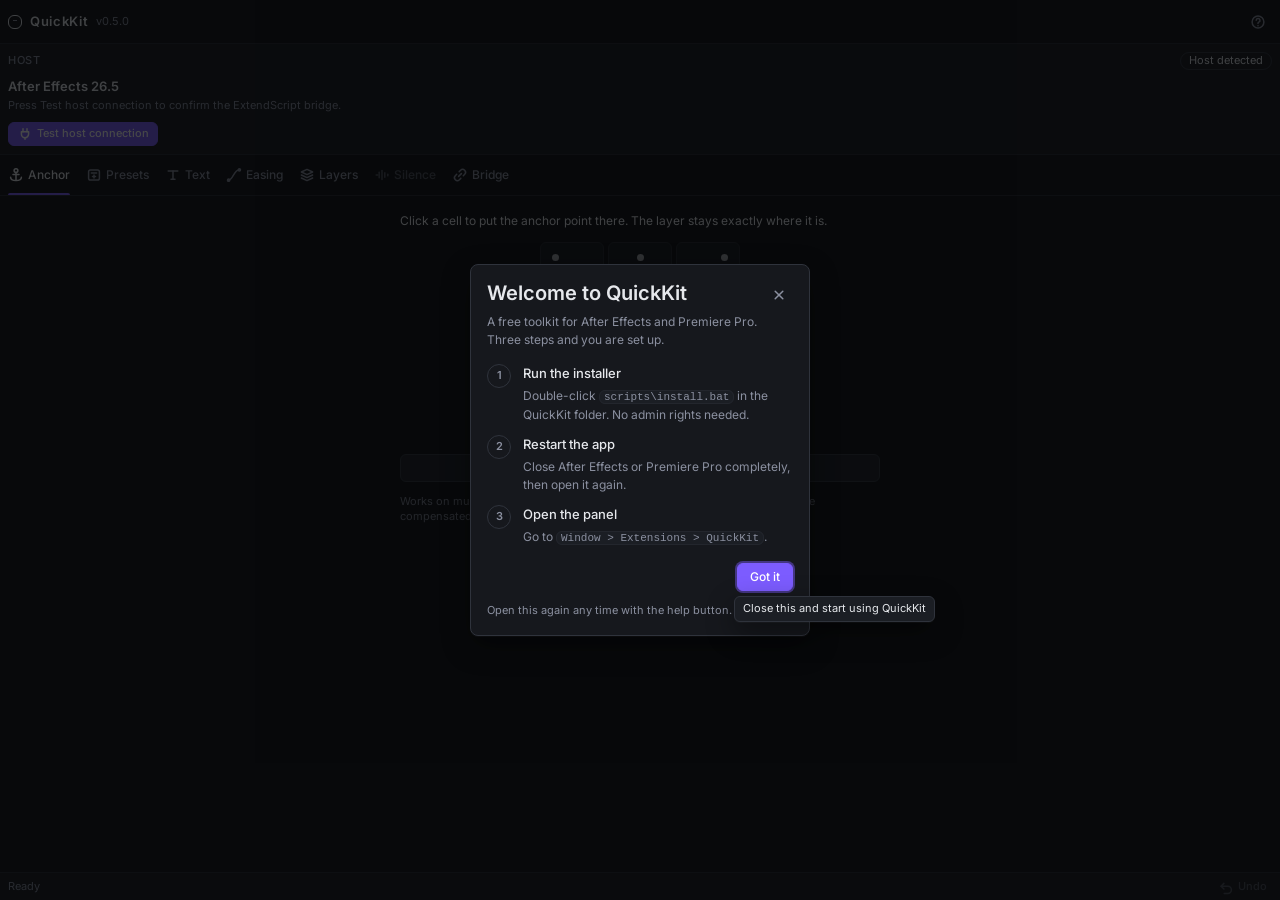
==== commit da6f3840: "prompt 6: part 5 silence cutter for Premiere (ffmpeg, preview, razor/ripple)" ====
--- a/tests/.preview/index.html
+++ b/tests/.preview/index.html
@@ -279,6 +279,102 @@
                 data-tip="Apply the chosen curve to every selected keyframe">Apply to selected keyframes</button>
       </section>
 
+      <section class="qk-panel qk-panel--silence" id="qk-panel-silence" data-panel="silence" aria-label="Silence cutter" hidden>
+        <p class="qk-panel__lead">Find silent gaps in the sequence audio with FFmpeg, check them on the waveform, then cut them out. Premiere Pro only.</p>
+
+        <div class="qk-silence-status">
+          <div class="qk-silence-status__head">
+            <span class="qk-chip" id="qk-silence-ffmpeg-state">ffmpeg not checked</span>
+            <button type="button" class="qk-btn qk-btn--ghost qk-btn--xs qk-action" id="qk-silence-find"
+                    data-tip="Look for ffmpeg again: bundled folder, saved path, then PATH">Find ffmpeg</button>
+          </div>
+          <p class="qk-silence-status__text" id="qk-silence-ffmpeg">Press Find ffmpeg to locate the audio engine.</p>
+        </div>
+
+        <label class="qk-field"><span class="qk-label">Scan</span>
+          <select class="qk-select" id="qk-silence-scope"
+                  data-tip="Whole sequence audio, or only the clips you have selected in the Timeline">
+            <option value="sequence">Whole sequence</option>
+            <option value="selection">Selected clips only</option>
+          </select>
+        </label>
+
+        <label class="qk-field qk-field--range">
+          <span class="qk-label">Threshold <span class="qk-silence-readout" id="qk-silence-threshold-value">-35 dB</span></span>
+          <input class="qk-range" id="qk-silence-threshold" type="range" min="-60" max="-10" step="1" value="-35"
+                 data-tip="Anything quieter than this counts as silence. -35 dB suits most speech.">
+        </label>
+
+        <div class="qk-field-row">
+          <label class="qk-field"><span class="qk-label">Min silence (s)</span>
+            <input class="qk-input" id="qk-silence-min" type="number" value="0.5" min="0.1" max="30" step="0.05"
+                   data-tip="Shorter quiet moments are left alone">
+          </label>
+          <label class="qk-field"><span class="qk-label">Breath (s)</span>
+            <input class="qk-input" id="qk-silence-breath-max" type="number" value="0.25" min="0.05" max="2" step="0.05"
+                   data-tip="A gap shorter than this between two silences counts as a breath">
+          </label>
+        </div>
+
+        <div class="qk-field-row">
+          <label class="qk-field"><span class="qk-label">Pad before (s)</span>
+            <input class="qk-input" id="qk-silence-pad-before" type="number" value="0.08" min="0" max="2" step="0.02"
+                   data-tip="Audio kept before each cut so words are never clipped">
+          </label>
+          <label class="qk-field"><span class="qk-label">Pad after (s)</span>
+            <input class="qk-input" id="qk-silence-pad-after" type="number" value="0.08" min="0" max="2" step="0.02"
+                   data-tip="Audio kept after each cut">
+          </label>
+        </div>
+
+        <label class="qk-check">
+          <input type="checkbox" id="qk-silence-breaths"
+                 data-tip="Ticked: a pause and the breath inside it are removed together. Unticked: the breath stays as its own clip.">
+          <span>Cut through short breaths</span>
+        </label>
+
+        <div class="qk-silence-run">
+          <button type="button" class="qk-btn qk-btn--primary qk-btn--block qk-action" id="qk-silence-scan"
+                  data-tip="Run FFmpeg silencedetect over the sequence audio. Nothing is changed yet.">Scan for silence</button>
+          <button type="button" class="qk-btn qk-btn--secondary qk-btn--block qk-action" id="qk-silence-cancel"
+                  data-tip="Stop the running scan; nothing is changed" hidden>Cancel</button>
+        </div>
+
+        <div class="qk-progress" id="qk-silence-progress-wrap" hidden>
+          <div class="qk-progress__track"><div class="qk-progress__bar" id="qk-silence-progress"></div></div>
+          <p class="qk-progress__text" id="qk-silence-progress-text">Waiting</p>
+        </div>
+
+        <div class="qk-wave" id="qk-silence-wave-wrap" hidden>
+          <canvas class="qk-wave__canvas" id="qk-silence-wave" width="600" height="120" role="img"
+                  aria-label="Waveform of the sequence audio with the silent gaps marked"></canvas>
+        </div>
+
+        <p class="qk-panel__hint" id="qk-silence-note">Scan to see the waveform and the gaps it found. Nothing is cut until you press Apply.</p>
+
+        <ul class="qk-seglist" id="qk-silence-segments" aria-label="Detected silent gaps"></ul>
+
+        <fieldset class="qk-fieldset">
+          <legend class="qk-label">Apply as</legend>
+          <label class="qk-radio"><input type="radio" name="qk-silence-mode" id="qk-silence-mode-delete" value="delete" checked
+                 data-tip="Razor at every gap, then ripple delete the silent pieces"><span>Delete and ripple</span></label>
+          <label class="qk-radio"><input type="radio" name="qk-silence-mode" id="qk-silence-mode-mark" value="mark"
+                 data-tip="Only add coloured markers, change nothing in the edit"><span>Only mark</span></label>
+          <label class="qk-radio"><input type="radio" name="qk-silence-mode" id="qk-silence-mode-mute" value="mute"
+                 data-tip="Razor the gaps and silence those pieces in place; the timeline length stays the same"><span>Mute in place</span></label>
+        </fieldset>
+
+        <div class="qk-silence-apply">
+          <button type="button" class="qk-btn qk-btn--secondary qk-btn--block qk-action" id="qk-silence-markers"
+                  data-tip="Put coloured sequence markers on the ticked gaps">Mark ticked gaps</button>
+          <button type="button" class="qk-btn qk-btn--primary qk-btn--block qk-action" id="qk-silence-apply"
+                  data-tip="Run the chosen action on the ticked gaps, as one undo step">Apply to sequence</button>
+        </div>
+
+        <button type="button" class="qk-btn qk-btn--ghost qk-btn--xs qk-action" id="qk-silence-clear-markers"
+                data-tip="Remove the markers QuickKit added; nothing else is touched">Clear QuickKit markers</button>
+      </section>
+
       <div id="qk-empty-slot" hidden></div>
     </main>
 
--- a/tests/.preview/design/tokens.css
+++ b/tests/.preview/design/tokens.css
@@ -176,6 +176,21 @@
   /* Tool panels */
   --qk-panel-max: 480px;
 
+  /* Silence cutter (Part 5) */
+  --qk-wave-h: 96px;
+  --qk-wave-bg: var(--qk-bg);
+  --qk-wave-border: var(--qk-border);
+  --qk-wave-fill: var(--qk-muted);
+  --qk-wave-hit: var(--qk-accent);
+  --qk-wave-hit-soft: rgba(124, 92, 255, 0.26);
+  --qk-wave-off: rgba(139, 144, 160, 0.28);
+  --qk-progress-h: 4px;
+  --qk-progress-track: var(--qk-border);
+  --qk-progress-fill: var(--qk-accent);
+  --qk-seg-list-max: 168px;
+  --qk-range-h: 4px;
+  --qk-range-knob: 12px;
+
   /* Layers */
   --qk-z-tooltip: 40;
   --qk-z-overlay: 30;
--- a/tests/.preview/css/tools.css
+++ b/tests/.preview/css/tools.css
@@ -711,3 +711,197 @@
     padding: var(--qk-space-8) var(--qk-space-4);
   }
 }
+
+/* ---------- silence cutter (Part 5) ---------- */
+
+.qk-panel--silence {
+  display: grid;
+  gap: var(--qk-space-3);
+}
+
+.qk-silence-status {
+  display: grid;
+  gap: var(--qk-space-1);
+  padding: var(--qk-space-2) var(--qk-space-3);
+  background: var(--qk-surface);
+  border: var(--qk-border-width) solid var(--qk-border);
+  border-radius: var(--qk-radius-md);
+}
+
+.qk-silence-status__head {
+  display: flex;
+  align-items: center;
+  justify-content: space-between;
+  gap: var(--qk-space-2);
+}
+
+.qk-silence-status__text {
+  margin: 0;
+  color: var(--qk-muted);
+  font-size: var(--qk-fs-11);
+  line-height: var(--qk-lh-base);
+  overflow-wrap: anywhere;
+}
+
+.qk-silence-readout {
+  color: var(--qk-text);
+  font-family: var(--qk-font-mono);
+  font-size: var(--qk-fs-11);
+}
+
+.qk-field--range {
+  gap: var(--qk-space-1);
+}
+
+.qk-range {
+  width: 100%;
+  height: var(--qk-range-knob);
+  margin: 0;
+  background: transparent;
+  appearance: none;
+  cursor: pointer;
+}
+
+.qk-range::-webkit-slider-runnable-track {
+  height: var(--qk-range-h);
+  background: var(--qk-progress-track);
+  border-radius: var(--qk-radius-pill);
+}
+
+.qk-range::-webkit-slider-thumb {
+  appearance: none;
+  width: var(--qk-range-knob);
+  height: var(--qk-range-knob);
+  margin-top: calc((var(--qk-range-h) - var(--qk-range-knob)) / 2);
+  background: var(--qk-accent);
+  border: none;
+  border-radius: var(--qk-radius-pill);
+}
+
+.qk-range:focus-visible {
+  outline: none;
+  box-shadow: var(--qk-focus-ring);
+}
+
+.qk-silence-run,
+.qk-silence-apply {
+  display: grid;
+  gap: var(--qk-space-2);
+}
+
+.qk-progress {
+  display: grid;
+  gap: var(--qk-space-1);
+}
+
+.qk-progress__track {
+  height: var(--qk-progress-h);
+  background: var(--qk-progress-track);
+  border-radius: var(--qk-radius-pill);
+  overflow: hidden;
+}
+
+.qk-progress__bar {
+  width: 0;
+  height: 100%;
+  background: var(--qk-progress-fill);
+  transition: width var(--qk-dur-fast) var(--qk-ease-out);
+}
+
+.qk-progress__text {
+  margin: 0;
+  color: var(--qk-muted);
+  font-size: var(--qk-fs-11);
+}
+
+.qk-wave {
+  background: var(--qk-wave-bg);
+  border: var(--qk-border-width) solid var(--qk-wave-border);
+  border-radius: var(--qk-radius-md);
+  overflow: hidden;
+}
+
+.qk-wave__canvas {
+  display: block;
+  width: 100%;
+  height: var(--qk-wave-h);
+}
+
+.qk-seglist {
+  margin: 0;
+  padding: 0;
+  list-style: none;
+  display: grid;
+  gap: 2px;
+  max-height: var(--qk-seg-list-max);
+  overflow-y: auto;
+}
+
+.qk-seg {
+  display: flex;
+  align-items: center;
+  gap: var(--qk-space-2);
+  padding: var(--qk-space-1) var(--qk-space-2);
+  background: var(--qk-surface);
+  border: var(--qk-border-width) solid var(--qk-border);
+  border-radius: var(--qk-radius-sm);
+  cursor: pointer;
+  font-size: var(--qk-fs-11);
+}
+
+.qk-seg:hover {
+  border-color: var(--qk-border-strong);
+}
+
+.qk-seg.is-off {
+  opacity: 0.5;
+}
+
+.qk-seg__time {
+  color: var(--qk-text);
+  font-family: var(--qk-font-mono);
+}
+
+.qk-seg__len {
+  margin-left: auto;
+  color: var(--qk-muted);
+  font-family: var(--qk-font-mono);
+}
+
+.qk-seg__dot {
+  width: var(--qk-space-2);
+  height: var(--qk-space-2);
+  border-radius: var(--qk-radius-pill);
+  background: var(--qk-accent);
+  flex: none;
+}
+
+.qk-seg.is-off .qk-seg__dot {
+  background: var(--qk-muted);
+}
+
+.qk-fieldset {
+  margin: 0;
+  padding: var(--qk-space-2) var(--qk-space-3);
+  border: var(--qk-border-width) solid var(--qk-border);
+  border-radius: var(--qk-radius-md);
+  display: grid;
+  gap: var(--qk-space-1);
+}
+
+.qk-fieldset legend {
+  padding: 0 var(--qk-space-1);
+}
+
+.qk-radio {
+  display: flex;
+  align-items: center;
+  gap: var(--qk-space-2);
+  color: var(--qk-text);
+  font-size: var(--qk-fs-12);
+  cursor: pointer;
+}
+
+.qk-radio input {
+  accent-color: var(--qk-accent);
+}
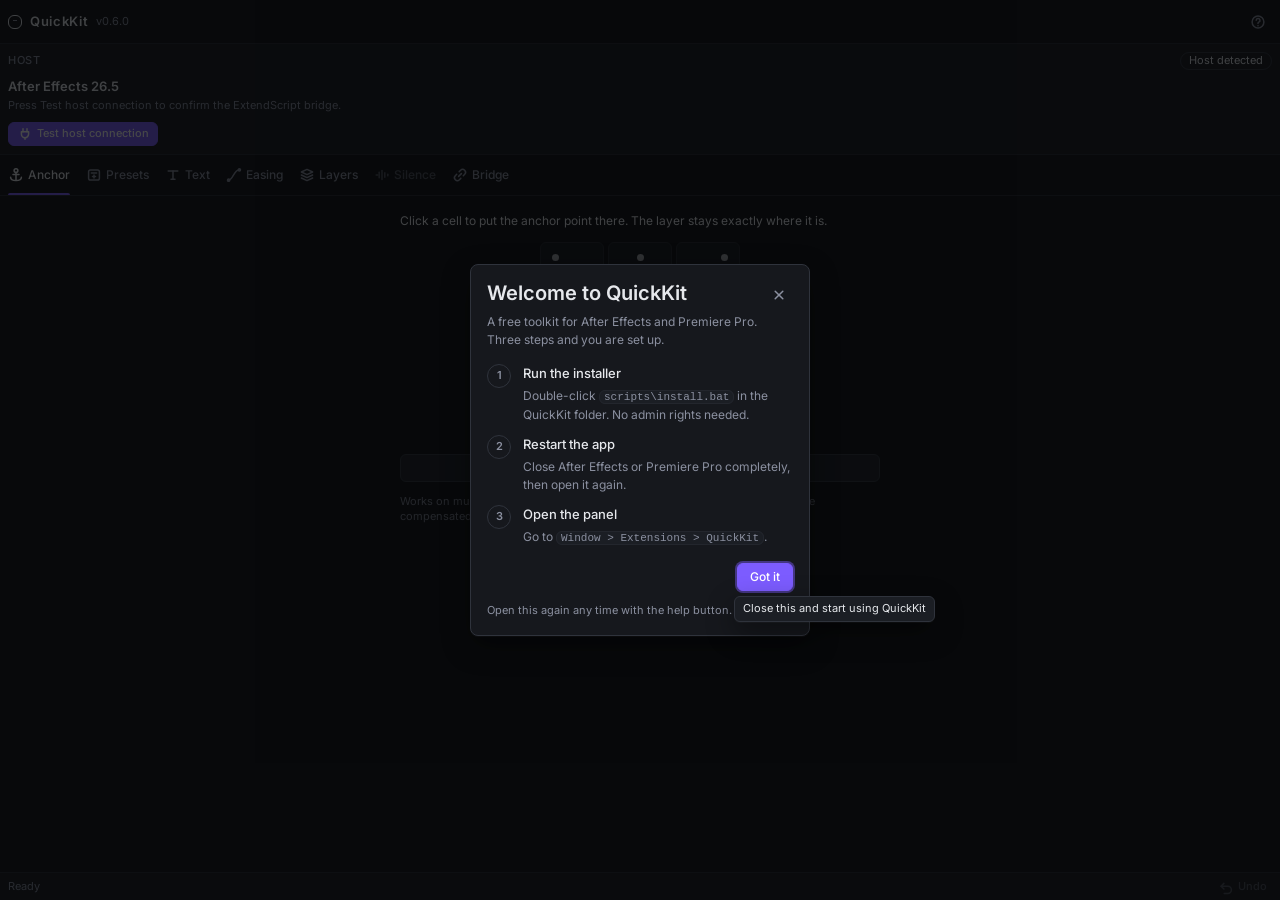
==== commit 72212a76: "prompt 7: part 6 bridge (premiere <-> after effects file handoff, aerender, step status)" ====
--- a/tests/.preview/index.html
+++ b/tests/.preview/index.html
@@ -375,6 +375,80 @@
                 data-tip="Remove the markers QuickKit added; nothing else is touched">Clear QuickKit markers</button>
       </section>
 
+      <section class="qk-panel qk-panel--bridge" id="qk-panel-bridge" data-panel="bridge" aria-label="Bridge" hidden>
+        <p class="qk-panel__lead">Move work between Premiere Pro and After Effects as files. Premiere writes a handoff for the used clip range, After Effects builds a matching composition, and the render comes back to the same timeline position.</p>
+
+        <p class="qk-bridge-note">This is a file handoff, not Dynamic Link. Nothing stays linked: the handoff is a JSON file in %APPDATA%\QuickKit\bridge and the render is normal media you can move or delete.</p>
+
+        <div class="qk-bridge-host" id="qk-bridge-for-ppro" hidden>
+          <div class="qk-bridge-card">
+            <h2 class="qk-bridge-card__title">Send to After Effects</h2>
+            <label class="qk-field"><span class="qk-label">Clips</span>
+              <select class="qk-select" id="qk-bridge-scope"
+                      data-tip="The clips selected on the Timeline, or every clip in the sequence">
+                <option value="selection">Selected clips</option>
+                <option value="sequence">Whole sequence</option>
+              </select>
+            </label>
+            <button type="button" class="qk-btn qk-btn--primary qk-btn--block qk-action" id="qk-bridge-send"
+                    data-tip="Write a handoff for the used in/out range. Nothing changes in either app yet.">Send to After Effects</button>
+            <p class="qk-panel__hint" id="qk-bridge-send-note">Then open the Bridge tab in After Effects and press Import.</p>
+          </div>
+
+          <div class="qk-bridge-card">
+            <div class="qk-bridge-card__head">
+              <h2 class="qk-bridge-card__title">Renders waiting</h2>
+              <button type="button" class="qk-btn qk-btn--ghost qk-btn--xs qk-action" id="qk-bridge-refresh"
+                      data-tip="Look in %APPDATA%\QuickKit\bridge\returns for new renders">Refresh</button>
+            </div>
+            <p class="qk-panel__hint" id="qk-bridge-returns-note">No renders waiting yet.</p>
+            <ul class="qk-bridge-list" id="qk-bridge-returns" aria-label="Renders waiting for Premiere Pro"></ul>
+          </div>
+        </div>
+
+        <div class="qk-bridge-host" id="qk-bridge-for-aeft" hidden>
+          <div class="qk-bridge-card">
+            <div class="qk-bridge-card__head">
+              <h2 class="qk-bridge-card__title">Handoffs waiting</h2>
+              <button type="button" class="qk-btn qk-btn--ghost qk-btn--xs qk-action" id="qk-bridge-refresh-aeft"
+                      data-tip="Look in %APPDATA%\QuickKit\bridge\pending for new handoffs">Refresh</button>
+            </div>
+            <p class="qk-panel__hint" id="qk-bridge-pending-note">No handoffs waiting yet. Send clips from Premiere Pro first.</p>
+            <ul class="qk-bridge-list" id="qk-bridge-pending" aria-label="Handoffs waiting for After Effects"></ul>
+          </div>
+
+          <div class="qk-bridge-card">
+            <h2 class="qk-bridge-card__title">Send back to Premiere</h2>
+            <p class="qk-bridge-comp" id="qk-bridge-comp">No composition open.</p>
+            <label class="qk-field"><span class="qk-label">Format</span>
+              <select class="qk-select" id="qk-bridge-format"
+                      data-tip="Automatic tries QuickTime, then Lossless and H.264 until one output template exists on this machine">
+                <option value="auto">Automatic</option>
+                <option value="prores">ProRes 422 HQ (.mov)</option>
+                <option value="h264">H.264 (.mp4)</option>
+                <option value="lossless">Lossless (.avi)</option>
+              </select>
+            </label>
+            <div class="qk-silence-run">
+              <button type="button" class="qk-btn qk-btn--primary qk-btn--block qk-action" id="qk-bridge-render"
+                      data-tip="Save the project, render with aerender, then hand the file to Premiere Pro">Render and send back</button>
+              <button type="button" class="qk-btn qk-btn--secondary qk-btn--block qk-action" id="qk-bridge-cancel"
+                      data-tip="Stop aerender and leave any partial file alone" hidden>Cancel render</button>
+            </div>
+            <div class="qk-progress" id="qk-bridge-progress-wrap" hidden>
+              <div class="qk-progress__track"><div class="qk-progress__bar" id="qk-bridge-progress"></div></div>
+              <p class="qk-progress__text" id="qk-bridge-progress-text">Waiting</p>
+            </div>
+            <p class="qk-panel__hint" id="qk-bridge-render-note">aerender renders in its own process, so this panel stays responsive and Cancel works. The Render Queue fallback freezes the panel and is only for when aerender is missing.</p>
+          </div>
+        </div>
+
+        <div class="qk-bridge-steps-wrap" id="qk-bridge-steps-wrap" hidden>
+          <h2 class="qk-bridge-card__title">Last action</h2>
+          <ol class="qk-bridge-steps" id="qk-bridge-steps" aria-label="Step by step result"></ol>
+        </div>
+      </section>
+
       <div id="qk-empty-slot" hidden></div>
     </main>
 
--- a/tests/.preview/design/tokens.css
+++ b/tests/.preview/design/tokens.css
@@ -191,6 +191,15 @@
   --qk-range-h: 4px;
   --qk-range-knob: 12px;
 
+  /* Bridge (Part 6) */
+  --qk-bridge-card-bg: var(--qk-surface);
+  --qk-bridge-row-bg: var(--qk-surface-raised);
+  --qk-bridge-note-border: var(--qk-border-strong);
+  --qk-bridge-list-max: 168px;
+  --qk-bridge-step-dot: 6px;
+  --qk-bridge-step-gutter: 14px;
+  --qk-bridge-step-offset: 5px;
+
   /* Layers */
   --qk-z-tooltip: 40;
   --qk-z-overlay: 30;
--- a/tests/.preview/css/tools.css
+++ b/tests/.preview/css/tools.css
@@ -904,4 +904,162 @@
 
 .qk-radio input {
   accent-color: var(--qk-accent);
-}+}
+
+/* ---------- bridge (Part 6) ---------- */
+
+.qk-panel--bridge {
+  display: grid;
+  gap: var(--qk-space-3);
+}
+
+.qk-bridge-note {
+  margin: 0;
+  padding: var(--qk-space-2) var(--qk-space-3);
+  color: var(--qk-muted);
+  font-size: var(--qk-fs-11);
+  line-height: var(--qk-lh-base);
+  background: var(--qk-bridge-card-bg);
+  border: var(--qk-border-width) dashed var(--qk-bridge-note-border);
+  border-radius: var(--qk-radius-md);
+}
+
+.qk-bridge-host {
+  display: grid;
+  gap: var(--qk-space-3);
+}
+
+.qk-bridge-card {
+  display: grid;
+  gap: var(--qk-space-2);
+  padding: var(--qk-space-2) var(--qk-space-3);
+  background: var(--qk-bridge-card-bg);
+  border: var(--qk-border-width) solid var(--qk-border);
+  border-radius: var(--qk-radius-md);
+}
+
+.qk-bridge-card__head {
+  display: flex;
+  align-items: center;
+  justify-content: space-between;
+  gap: var(--qk-space-2);
+}
+
+.qk-bridge-card__title {
+  margin: 0;
+  color: var(--qk-text);
+  font-size: var(--qk-fs-12);
+  font-weight: var(--qk-fw-semibold);
+}
+
+.qk-bridge-comp {
+  margin: 0;
+  color: var(--qk-muted);
+  font-family: var(--qk-font-mono);
+  font-size: var(--qk-fs-11);
+  overflow-wrap: anywhere;
+}
+
+.qk-bridge-list {
+  margin: 0;
+  padding: 0;
+  list-style: none;
+  display: grid;
+  gap: 2px;
+  max-height: var(--qk-bridge-list-max);
+  overflow-y: auto;
+}
+
+.qk-bridge-row {
+  display: grid;
+  gap: var(--qk-space-1);
+  padding: var(--qk-space-1) var(--qk-space-2);
+  background: var(--qk-bridge-row-bg);
+  border: var(--qk-border-width) solid var(--qk-border);
+  border-radius: var(--qk-radius-sm);
+}
+
+.qk-bridge-row__name {
+  color: var(--qk-text);
+  font-size: var(--qk-fs-11);
+  overflow-wrap: anywhere;
+}
+
+.qk-bridge-row__meta {
+  color: var(--qk-muted);
+  font-family: var(--qk-font-mono);
+  font-size: var(--qk-fs-11);
+  overflow-wrap: anywhere;
+}
+
+.qk-bridge-row__foot {
+  display: flex;
+  align-items: center;
+  justify-content: space-between;
+  gap: var(--qk-space-2);
+}
+
+.qk-bridge-steps-wrap {
+  display: grid;
+  gap: var(--qk-space-1);
+  padding: var(--qk-space-2) var(--qk-space-3);
+  background: var(--qk-bridge-card-bg);
+  border: var(--qk-border-width) solid var(--qk-border);
+  border-radius: var(--qk-radius-md);
+}
+
+.qk-bridge-steps {
+  margin: 0;
+  padding: 0;
+  list-style: none;
+  display: grid;
+  gap: var(--qk-space-1);
+}
+
+.qk-bridge-step {
+  display: grid;
+  grid-template-columns: var(--qk-bridge-step-gutter) 1fr;
+  gap: var(--qk-space-2);
+  align-items: start;
+  color: var(--qk-muted);
+  font-size: var(--qk-fs-11);
+  line-height: var(--qk-lh-base);
+}
+
+.qk-bridge-step__dot {
+  width: var(--qk-bridge-step-dot);
+  height: var(--qk-bridge-step-dot);
+  margin-top: var(--qk-bridge-step-offset);
+  background: var(--qk-muted);
+  border: var(--qk-border-width) solid transparent;
+  border-radius: var(--qk-radius-pill);
+}
+
+.qk-bridge-step__label {
+  display: block;
+  color: var(--qk-text);
+  font-weight: var(--qk-fw-medium);
+}
+
+.qk-bridge-step__detail {
+  display: block;
+  overflow-wrap: anywhere;
+}
+
+.qk-bridge-step.is-ok .qk-bridge-step__dot {
+  background: var(--qk-accent);
+}
+
+.qk-bridge-step.is-fail .qk-bridge-step__dot {
+  background: transparent;
+  border-color: var(--qk-text);
+  border-style: dashed;
+}
+
+.qk-bridge-step.is-fail .qk-bridge-step__label {
+  color: var(--qk-text);
+}
+
+.qk-bridge-step.is-note .qk-bridge-step__dot {
+  background: var(--qk-border-strong);
+}
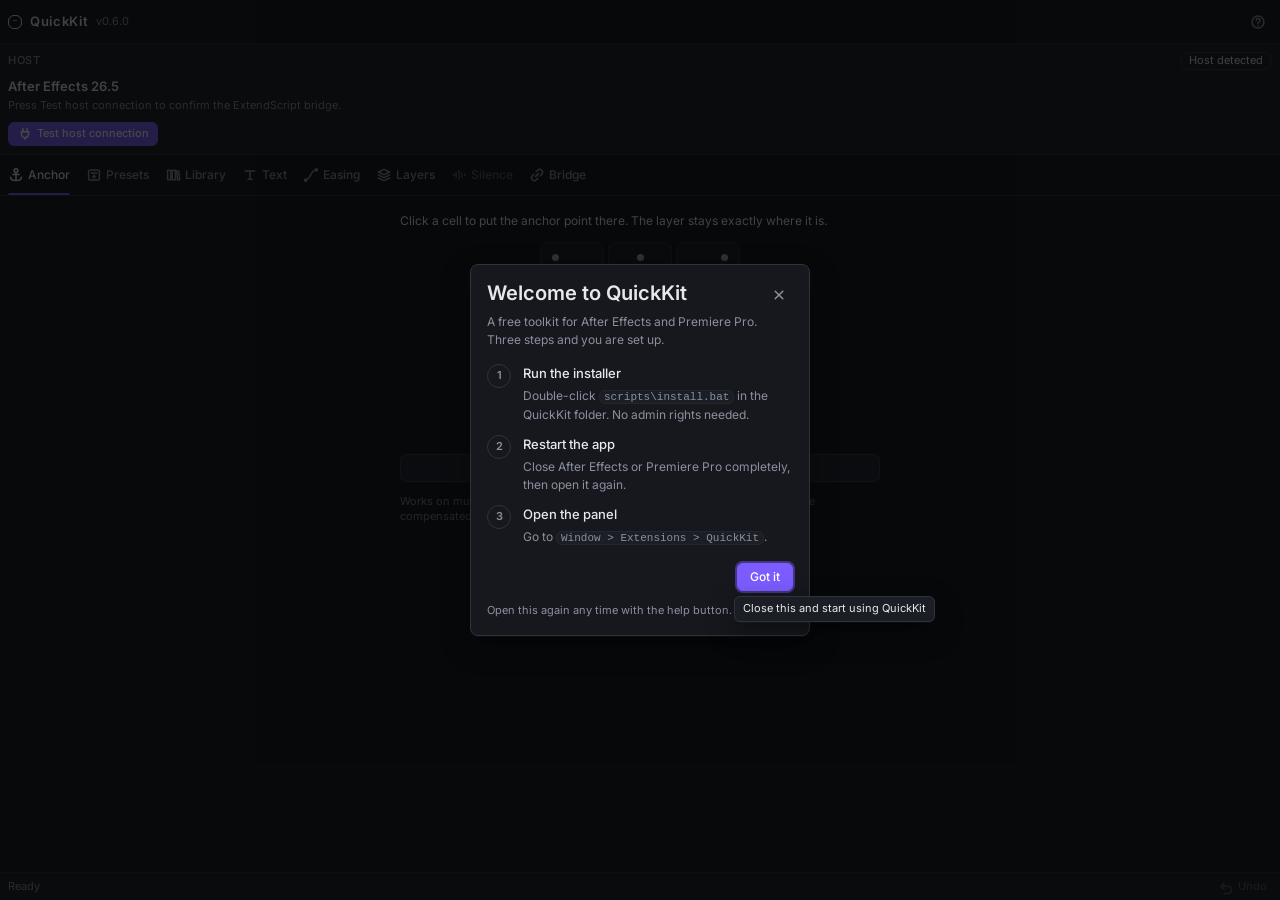
==== commit 3ecf59e9: "prompt 8: part 6a unified library - engine, store, folders, packs, repair, UI (0.7.0)" ====
--- a/tests/.preview/index.html
+++ b/tests/.preview/index.html
@@ -449,6 +449,99 @@
         </div>
       </section>
 
+      <section class="qk-panel qk-panel--library" id="qk-panel-library" data-panel="library" aria-label="Library" hidden>
+        <p class="qk-panel__lead">One library for both apps: presets, MOGRTs and recipes in nested folders, with packs you can share. Stored on this machine only.</p>
+
+        <div class="qk-lib-searchrow">
+          <label class="qk-lib-search">
+            <span class="qk-lib-search__label">Search</span>
+            <input class="qk-input" id="qk-lib-search" type="search" placeholder="Name, tag or note" autocomplete="off"
+                   data-tip="Search names, tags, notes and categories. Press Ctrl+F from anywhere in the library.">
+          </label>
+          <button type="button" class="qk-iconbtn" id="qk-lib-search-clear" data-icon="close"
+                  aria-label="Clear search" data-tip="Clear the search" hidden></button>
+        </div>
+
+        <div class="qk-lib-filters">
+          <label class="qk-field"><span class="qk-label">Type</span>
+            <select class="qk-select" id="qk-lib-type" data-tip="Show one kind of item">
+              <option value="all">All types</option>
+              <option value="ae-preset">After Effects preset</option>
+              <option value="mogrt">MOGRT</option>
+              <option value="pr-recipe">Premiere recipe</option>
+              <option value="pack">Pack</option>
+            </select>
+          </label>
+          <label class="qk-field"><span class="qk-label">App</span>
+            <select class="qk-select" id="qk-lib-host" data-tip="Show only items that work in one app">
+              <option value="all">Both apps</option>
+              <option value="AEFT">After Effects</option>
+              <option value="PPRO">Premiere Pro</option>
+            </select>
+          </label>
+          <label class="qk-field"><span class="qk-label">Category</span>
+            <select class="qk-select" id="qk-lib-category" data-tip="Categories come from the items in the library"></select>
+          </label>
+          <label class="qk-field"><span class="qk-label">Sort</span>
+            <select class="qk-select" id="qk-lib-sort" data-tip="Order of the items below">
+              <option value="name">Name</option>
+              <option value="date">Newest first</option>
+              <option value="usage">Most used</option>
+            </select>
+          </label>
+        </div>
+
+        <nav class="qk-lib-crumbs" id="qk-lib-crumbs" aria-label="Library path"></nav>
+
+        <div class="qk-lib-collections" id="qk-lib-collections" role="group" aria-label="Smart collections"></div>
+
+        <div class="qk-lib-folders-wrap">
+          <div class="qk-lib-folders-head">
+            <span class="qk-lib-folders-title">Folders</span>
+            <button type="button" class="qk-btn qk-btn--ghost qk-btn--xs" id="qk-lib-new-folder"
+                    data-tip="Create a folder; pick a parent folder first to nest it">New folder</button>
+          </div>
+          <div class="qk-lib-folders" id="qk-lib-folders" role="tree" aria-label="Library folders"></div>
+        </div>
+
+        <div class="qk-lib-viewbar">
+          <span class="qk-lib-count" id="qk-lib-count">0 items</span>
+          <div class="qk-lib-viewbtns" role="group" aria-label="View">
+            <button type="button" class="qk-lib-viewbtn" id="qk-lib-view-grid" aria-pressed="true"
+                    aria-label="Grid view" data-tip="Grid with thumbnails"></button>
+            <button type="button" class="qk-lib-viewbtn" id="qk-lib-view-list" aria-pressed="false"
+                    aria-label="List view" data-tip="Compact list"></button>
+          </div>
+          <label class="qk-lib-size" id="qk-lib-size-wrap">
+            <span class="qk-lib-size__label">Thumb</span>
+            <input class="qk-range" id="qk-lib-thumb" type="range" min="72" max="176" step="8" value="112"
+                   data-tip="Thumbnail size. List view uses the same width for the thumbnail.">
+          </label>
+        </div>
+
+        <div class="qk-lib-items is-grid" id="qk-lib-items" role="listbox" aria-multiselectable="true"
+             aria-label="Library items"></div>
+
+        <div class="qk-lib-empty" id="qk-lib-empty" hidden>
+          <div class="qk-lib-empty__mark" id="qk-lib-empty-mark" aria-hidden="true"></div>
+          <h2 class="qk-lib-empty__title" id="qk-lib-empty-title"></h2>
+          <p class="qk-lib-empty__body" id="qk-lib-empty-body"></p>
+          <div class="qk-lib-empty__actions" id="qk-lib-empty-actions"></div>
+        </div>
+
+        <p class="qk-lib-note" id="qk-lib-note" hidden></p>
+
+        <div class="qk-lib-foot">
+          <button type="button" class="qk-btn qk-btn--secondary qk-btn--xs" id="qk-lib-export"
+                  data-tip="Write the selection, or everything in view, to one .qkpack file">Export pack</button>
+          <button type="button" class="qk-btn qk-btn--secondary qk-btn--xs" id="qk-lib-import"
+                  data-tip="Add items from a .qkpack file, choosing what happens to duplicates">Import pack</button>
+          <button type="button" class="qk-btn qk-btn--ghost qk-btn--xs" id="qk-lib-repair"
+                  data-tip="Rebuild library.json from the item folders on disk. Nothing is deleted.">Repair library</button>
+        </div>
+        <p class="qk-panel__hint" id="qk-lib-path">Stored locally in %APPDATA%\QuickKit\library</p>
+      </section>
+
       <div id="qk-empty-slot" hidden></div>
     </main>
 
@@ -517,11 +610,30 @@
     </div>
   </div>
 
+  <div class="qk-lib-menu" id="qk-lib-menu" role="menu" aria-label="Item actions" hidden></div>
+
+  <div class="qk-overlay" id="qk-lib-dialog" hidden>
+    <div class="qk-dialog" role="dialog" aria-modal="true" aria-labelledby="qk-lib-dialog-title">
+      <div class="qk-dialog__head">
+        <h1 class="qk-dialog__title" id="qk-lib-dialog-title"></h1>
+        <button type="button" class="qk-iconbtn" id="qk-lib-dialog-close" data-icon="close"
+                aria-label="Close" data-tip="Close"></button>
+      </div>
+      <p class="qk-dialog__lead" id="qk-lib-dialog-lead" hidden></p>
+      <div class="qk-lib-dialog__body" id="qk-lib-dialog-body"></div>
+      <div class="qk-dialog__actions">
+        <button type="button" class="qk-btn qk-btn--ghost" id="qk-lib-dialog-cancel">Cancel</button>
+        <button type="button" class="qk-btn qk-btn--primary" id="qk-lib-dialog-ok">Save</button>
+      </div>
+    </div>
+  </div>
+
   <div class="qk-tooltip" id="qk-tooltip" role="tooltip" hidden></div>
 
   <script src="design/icons/icons.js"></script>
   <script src="fake-cep.js"></script>
   <script src="js/csinterface-lite.js"></script>
+  <script src="js/library-core.js"></script>
   <script src="js/panel.js"></script>
 </body>
 </html>
--- a/tests/.preview/design/tokens.css
+++ b/tests/.preview/design/tokens.css
@@ -200,6 +200,21 @@
   --qk-bridge-step-gutter: 14px;
   --qk-bridge-step-offset: 5px;
 
+  /* Library (Part 6A) */
+  --qk-lib-card-bg: var(--qk-surface);
+  --qk-lib-card-bg-hover: var(--qk-surface-raised);
+  --qk-lib-thumb-h: 64px;
+  --qk-lib-thumb-min: 72px;
+  --qk-lib-thumb-max: 176px;
+  --qk-lib-thumb-default: 112px;
+  --qk-lib-row-h: 34px;
+  --qk-lib-indent: 14px;
+  --qk-lib-menu-w: 176px;
+  --qk-lib-other-opacity: 0.42;
+  --qk-lib-drop-ring: 2px;
+  --qk-lib-scroll-max: 220px;
+  --qk-lib-gap: var(--qk-space-2);
+
   /* Layers */
   --qk-z-tooltip: 40;
   --qk-z-overlay: 30;
--- a/tests/.preview/css/tools.css
+++ b/tests/.preview/css/tools.css
@@ -1063,3 +1063,551 @@
 .qk-bridge-step.is-note .qk-bridge-step__dot {
   background: var(--qk-border-strong);
 }
+
+/* ---------------------------------------------------------- Library (6A) */
+
+.qk-lib-searchrow {
+  display: flex;
+  align-items: flex-end;
+  gap: var(--qk-space-2);
+}
+
+.qk-lib-search {
+  display: grid;
+  flex: 1 1 auto;
+  gap: var(--qk-space-1);
+  min-width: 0;
+}
+
+.qk-lib-search__label {
+  color: var(--qk-muted);
+  font-size: var(--qk-fs-11);
+  font-weight: var(--qk-fw-medium);
+  letter-spacing: var(--qk-tracking-caps);
+  text-transform: uppercase;
+}
+
+.qk-lib-search .qk-input {
+  width: 100%;
+}
+
+.qk-lib-filters {
+  display: grid;
+  grid-template-columns: repeat(2, minmax(0, 1fr));
+  gap: var(--qk-space-2);
+}
+
+.qk-lib-filters .qk-field,
+.qk-lib-filters .qk-select {
+  min-width: 0;
+}
+
+.qk-lib-crumbs {
+  display: flex;
+  flex-wrap: wrap;
+  align-items: center;
+  gap: var(--qk-space-1);
+  min-height: var(--qk-control-h-sm);
+}
+
+.qk-lib-crumb {
+  height: var(--qk-control-h-sm);
+  padding: 0 var(--qk-space-2);
+  background: transparent;
+  border: var(--qk-border-width) solid transparent;
+  border-radius: var(--qk-radius-sm);
+  color: var(--qk-muted);
+  font-size: var(--qk-fs-12);
+  cursor: pointer;
+}
+
+.qk-lib-crumb:hover {
+  color: var(--qk-text);
+  border-color: var(--qk-border);
+}
+
+.qk-lib-crumb[aria-current="page"] {
+  color: var(--qk-text);
+  border-color: var(--qk-border-strong);
+}
+
+.qk-lib-crumb__sep {
+  color: var(--qk-muted);
+  font-size: var(--qk-fs-11);
+}
+
+.qk-lib-collections {
+  display: flex;
+  gap: var(--qk-space-1);
+  overflow-x: auto;
+  padding-bottom: var(--qk-space-1);
+  scrollbar-width: thin;
+  scrollbar-color: var(--qk-border-strong) transparent;
+}
+
+.qk-lib-collection {
+  display: inline-flex;
+  align-items: center;
+  gap: var(--qk-space-1);
+  flex: 0 0 auto;
+  height: var(--qk-control-h-sm);
+  padding: 0 var(--qk-space-2);
+  background: transparent;
+  border: var(--qk-border-width) solid var(--qk-border);
+  border-radius: var(--qk-radius-pill);
+  color: var(--qk-muted);
+  font-size: var(--qk-fs-11);
+  white-space: nowrap;
+  cursor: pointer;
+  transition: color var(--qk-dur-fast) var(--qk-ease-out),
+    border-color var(--qk-dur-fast) var(--qk-ease-out),
+    background-color var(--qk-dur-fast) var(--qk-ease-out);
+}
+
+.qk-lib-collection:hover {
+  color: var(--qk-text);
+  border-color: var(--qk-border-strong);
+}
+
+.qk-lib-collection[aria-pressed="true"] {
+  background: var(--qk-accent-soft);
+  border-color: var(--qk-accent);
+  color: var(--qk-text);
+}
+
+.qk-lib-collection__count {
+  color: var(--qk-muted);
+  font-variant-numeric: tabular-nums;
+}
+
+.qk-lib-folders-wrap {
+  border: var(--qk-border-width) solid var(--qk-border);
+  border-radius: var(--qk-radius-md);
+  background: var(--qk-lib-card-bg);
+}
+
+.qk-lib-folders-head {
+  display: flex;
+  align-items: center;
+  justify-content: space-between;
+  gap: var(--qk-space-2);
+  padding: var(--qk-space-1) var(--qk-space-1) var(--qk-space-1) var(--qk-space-2);
+}
+
+.qk-lib-folders-title {
+  color: var(--qk-muted);
+  font-size: var(--qk-fs-11);
+  font-weight: var(--qk-fw-medium);
+  letter-spacing: var(--qk-tracking-caps);
+  text-transform: uppercase;
+}
+
+.qk-lib-folders {
+  max-height: var(--qk-lib-scroll-max);
+  overflow-y: auto;
+  padding: 0 var(--qk-space-1) var(--qk-space-1);
+  scrollbar-width: thin;
+  scrollbar-color: var(--qk-border-strong) transparent;
+}
+
+.qk-lib-folder {
+  display: flex;
+  align-items: center;
+  gap: var(--qk-space-1);
+  width: 100%;
+  min-height: var(--qk-control-h-sm);
+  padding: 0 var(--qk-space-1);
+  padding-left: calc(var(--qk-space-1) + var(--qk-lib-indent) * var(--qk-lib-depth, 0));
+  background: transparent;
+  border: var(--qk-border-width) solid transparent;
+  border-radius: var(--qk-radius-sm);
+  color: var(--qk-muted);
+  font-size: var(--qk-fs-12);
+  text-align: left;
+  cursor: pointer;
+}
+
+.qk-lib-folder:hover {
+  color: var(--qk-text);
+  background: var(--qk-lib-card-bg-hover);
+}
+
+.qk-lib-folder[aria-current="true"] {
+  color: var(--qk-text);
+  background: var(--qk-accent-soft);
+  border-color: var(--qk-accent);
+}
+
+.qk-lib-folder.is-drop {
+  border-color: var(--qk-accent);
+  box-shadow: inset 0 0 0 var(--qk-lib-drop-ring) var(--qk-accent-soft);
+}
+
+.qk-lib-folder__icon {
+  display: inline-flex;
+  color: var(--qk-muted);
+}
+
+.qk-lib-folder__name {
+  flex: 1 1 auto;
+  min-width: 0;
+  overflow: hidden;
+  text-overflow: ellipsis;
+  white-space: nowrap;
+}
+
+.qk-lib-folder__count {
+  color: var(--qk-muted);
+  font-size: var(--qk-fs-11);
+  font-variant-numeric: tabular-nums;
+}
+
+.qk-lib-folder--root .qk-lib-folder__name {
+  color: var(--qk-text);
+}
+
+.qk-lib-viewbar {
+  display: flex;
+  align-items: center;
+  gap: var(--qk-space-2);
+}
+
+.qk-lib-count {
+  flex: 1 1 auto;
+  color: var(--qk-muted);
+  font-size: var(--qk-fs-11);
+  font-variant-numeric: tabular-nums;
+}
+
+.qk-lib-viewbtns {
+  display: inline-flex;
+  gap: var(--qk-space-1);
+}
+
+.qk-lib-viewbtn {
+  display: inline-flex;
+  align-items: center;
+  justify-content: center;
+  width: var(--qk-control-h-sm);
+  height: var(--qk-control-h-sm);
+  background: transparent;
+  border: var(--qk-border-width) solid var(--qk-border);
+  border-radius: var(--qk-radius-sm);
+  color: var(--qk-muted);
+  cursor: pointer;
+}
+
+.qk-lib-viewbtn:hover {
+  color: var(--qk-text);
+  border-color: var(--qk-border-strong);
+}
+
+.qk-lib-viewbtn[aria-pressed="true"] {
+  color: var(--qk-text);
+  background: var(--qk-accent-soft);
+  border-color: var(--qk-accent);
+}
+
+.qk-lib-size {
+  display: inline-flex;
+  align-items: center;
+  gap: var(--qk-space-1);
+  color: var(--qk-muted);
+  font-size: var(--qk-fs-11);
+}
+
+.qk-lib-size__label {
+  letter-spacing: var(--qk-tracking-caps);
+  text-transform: uppercase;
+}
+
+.qk-lib-size .qk-range {
+  width: calc(var(--qk-lib-thumb-max) * 0.56);
+}
+
+.qk-lib-items.is-grid {
+  display: grid;
+  grid-template-columns: repeat(auto-fill, minmax(var(--qk-lib-thumb, var(--qk-lib-thumb-default)), 1fr));
+  gap: var(--qk-lib-gap);
+}
+
+.qk-lib-items.is-list {
+  display: flex;
+  flex-direction: column;
+  gap: var(--qk-space-1);
+}
+
+.qk-lib-card {
+  position: relative;
+  display: flex;
+  flex-direction: column;
+  gap: var(--qk-space-1);
+  min-width: 0;
+  padding: var(--qk-space-2);
+  padding-right: var(--qk-space-6);
+  background: var(--qk-lib-card-bg);
+  border: var(--qk-border-width) solid var(--qk-border);
+  border-radius: var(--qk-radius-md);
+  color: var(--qk-text);
+  text-align: left;
+  cursor: pointer;
+  transition: border-color var(--qk-dur-fast) var(--qk-ease-out),
+    background-color var(--qk-dur-fast) var(--qk-ease-out);
+}
+
+.qk-lib-card:hover {
+  background: var(--qk-lib-card-bg-hover);
+  border-color: var(--qk-border-strong);
+}
+
+.qk-lib-card:focus-visible {
+  outline: none;
+  box-shadow: var(--qk-focus-ring);
+}
+
+.qk-lib-card[aria-selected="true"] {
+  border-color: var(--qk-accent);
+  background: var(--qk-accent-soft);
+}
+
+.qk-lib-card.is-dragging {
+  opacity: var(--qk-btn-disabled-opacity);
+}
+
+.qk-lib-card.is-other-host {
+  opacity: var(--qk-lib-other-opacity);
+}
+
+.qk-lib-card__thumb {
+  display: flex;
+  align-items: center;
+  justify-content: center;
+  height: calc(var(--qk-lib-thumb, var(--qk-lib-thumb-default)) * 0.58);
+  min-height: var(--qk-lib-thumb-h);
+  border-radius: var(--qk-radius-sm);
+  background: var(--qk-bg);
+  border: var(--qk-border-width) solid var(--qk-border);
+  color: var(--qk-muted);
+  overflow: hidden;
+}
+
+.qk-lib-card__thumb img {
+  width: 100%;
+  height: 100%;
+  object-fit: cover;
+  display: block;
+}
+
+.qk-lib-card__glyph {
+  display: inline-flex;
+  color: var(--qk-muted);
+}
+
+.qk-lib-card__name {
+  font-size: var(--qk-fs-12);
+  font-weight: var(--qk-fw-medium);
+  line-height: var(--qk-lh-tight);
+  overflow: hidden;
+  text-overflow: ellipsis;
+  white-space: nowrap;
+}
+
+.qk-lib-card__meta {
+  color: var(--qk-muted);
+  font-size: var(--qk-fs-11);
+  overflow: hidden;
+  text-overflow: ellipsis;
+  white-space: nowrap;
+}
+
+.qk-lib-card__badge {
+  position: absolute;
+  top: var(--qk-space-1);
+  left: var(--qk-space-1);
+  padding: 0 var(--qk-space-1);
+  border-radius: var(--qk-radius-sm);
+  background: var(--qk-surface-raised);
+  border: var(--qk-border-width) solid var(--qk-border-strong);
+  color: var(--qk-muted);
+  font-size: var(--qk-fs-11);
+}
+
+.qk-lib-card__star {
+  position: absolute;
+  top: var(--qk-space-1);
+  right: var(--qk-space-1);
+  display: inline-flex;
+  align-items: center;
+  justify-content: center;
+  width: var(--qk-control-h-sm);
+  height: var(--qk-control-h-sm);
+  background: transparent;
+  border: var(--qk-border-width) solid transparent;
+  border-radius: var(--qk-radius-sm);
+  color: var(--qk-muted);
+  cursor: pointer;
+}
+
+.qk-lib-card__star:hover {
+  color: var(--qk-text);
+  border-color: var(--qk-border-strong);
+}
+
+.qk-lib-card__star[aria-pressed="true"] {
+  color: var(--qk-accent);
+}
+
+.qk-lib-items.is-list .qk-lib-card {
+  flex-direction: row;
+  align-items: center;
+  padding: var(--qk-space-1) var(--qk-space-6) var(--qk-space-1) var(--qk-space-1);
+}
+
+.qk-lib-items.is-list .qk-lib-card__thumb {
+  flex: 0 0 auto;
+  width: calc(var(--qk-lib-thumb, var(--qk-lib-thumb-default)) * 0.5);
+  height: calc(var(--qk-lib-thumb, var(--qk-lib-thumb-default)) * 0.34);
+  min-height: 0;
+}
+
+.qk-lib-items.is-list .qk-lib-card__text {
+  min-width: 0;
+  flex: 1 1 auto;
+}
+
+.qk-lib-items.is-list .qk-lib-card__star {
+  top: 50%;
+  right: var(--qk-space-1);
+  transform: translateY(-50%);
+}
+
+.qk-lib-empty {
+  display: flex;
+  flex-direction: column;
+  align-items: center;
+  gap: var(--qk-space-2);
+  padding: var(--qk-space-6) var(--qk-space-3);
+  border: var(--qk-border-width) dashed var(--qk-border-strong);
+  border-radius: var(--qk-radius-md);
+  text-align: center;
+}
+
+.qk-lib-empty__mark {
+  display: inline-flex;
+  color: var(--qk-muted);
+}
+
+.qk-lib-empty__title {
+  margin: 0;
+  font-size: var(--qk-fs-13);
+  font-weight: var(--qk-fw-semibold);
+}
+
+.qk-lib-empty__body {
+  margin: 0;
+  max-width: var(--qk-content-max);
+  color: var(--qk-muted);
+  font-size: var(--qk-fs-12);
+  line-height: var(--qk-lh-base);
+}
+
+.qk-lib-empty__actions {
+  display: flex;
+  flex-wrap: wrap;
+  justify-content: center;
+  gap: var(--qk-space-1);
+}
+
+.qk-lib-note {
+  margin: 0;
+  color: var(--qk-muted);
+  font-size: var(--qk-fs-11);
+  overflow-wrap: anywhere;
+}
+
+.qk-lib-foot {
+  display: flex;
+  flex-wrap: wrap;
+  gap: var(--qk-space-1);
+}
+
+.qk-lib-menu {
+  position: fixed;
+  z-index: var(--qk-z-tooltip);
+  width: var(--qk-lib-menu-w);
+  padding: var(--qk-space-1);
+  background: var(--qk-surface-raised);
+  border: var(--qk-border-width) solid var(--qk-border-strong);
+  border-radius: var(--qk-radius-md);
+  box-shadow: var(--qk-shadow-float);
+}
+
+.qk-lib-menu button {
+  display: block;
+  width: 100%;
+  padding: var(--qk-space-1) var(--qk-space-2);
+  background: transparent;
+  border: 0;
+  border-radius: var(--qk-radius-sm);
+  color: var(--qk-text);
+  font-size: var(--qk-fs-12);
+  text-align: left;
+  cursor: pointer;
+}
+
+.qk-lib-menu button:hover {
+  background: var(--qk-accent-soft);
+}
+
+.qk-lib-menu button:disabled {
+  color: var(--qk-muted);
+  cursor: default;
+  background: transparent;
+}
+
+.qk-lib-menu__sep {
+  height: var(--qk-border-width);
+  margin: var(--qk-space-1) 0;
+  background: var(--qk-border);
+}
+
+.qk-lib-menu__label {
+  padding: var(--qk-space-1) var(--qk-space-2) 0;
+  color: var(--qk-muted);
+  font-size: var(--qk-fs-11);
+  letter-spacing: var(--qk-tracking-caps);
+  text-transform: uppercase;
+}
+
+.qk-lib-dialog__body {
+  display: grid;
+  gap: var(--qk-space-2);
+}
+
+.qk-lib-dialog__message {
+  margin: 0;
+  color: var(--qk-muted);
+  font-size: var(--qk-fs-12);
+  line-height: var(--qk-lh-base);
+}
+
+.qk-lib-dialog__choice {
+  display: grid;
+  gap: var(--qk-space-1);
+}
+
+.qk-lib-dialog__files {
+  max-height: var(--qk-lib-scroll-max);
+  overflow-y: auto;
+  margin: 0;
+  padding: 0;
+  list-style: none;
+  color: var(--qk-muted);
+  font-size: var(--qk-fs-12);
+}
+
+.qk-lib-dialog__files li {
+  padding: var(--qk-space-1) 0;
+  border-bottom: var(--qk-border-width) solid var(--qk-border);
+  overflow-wrap: anywhere;
+}
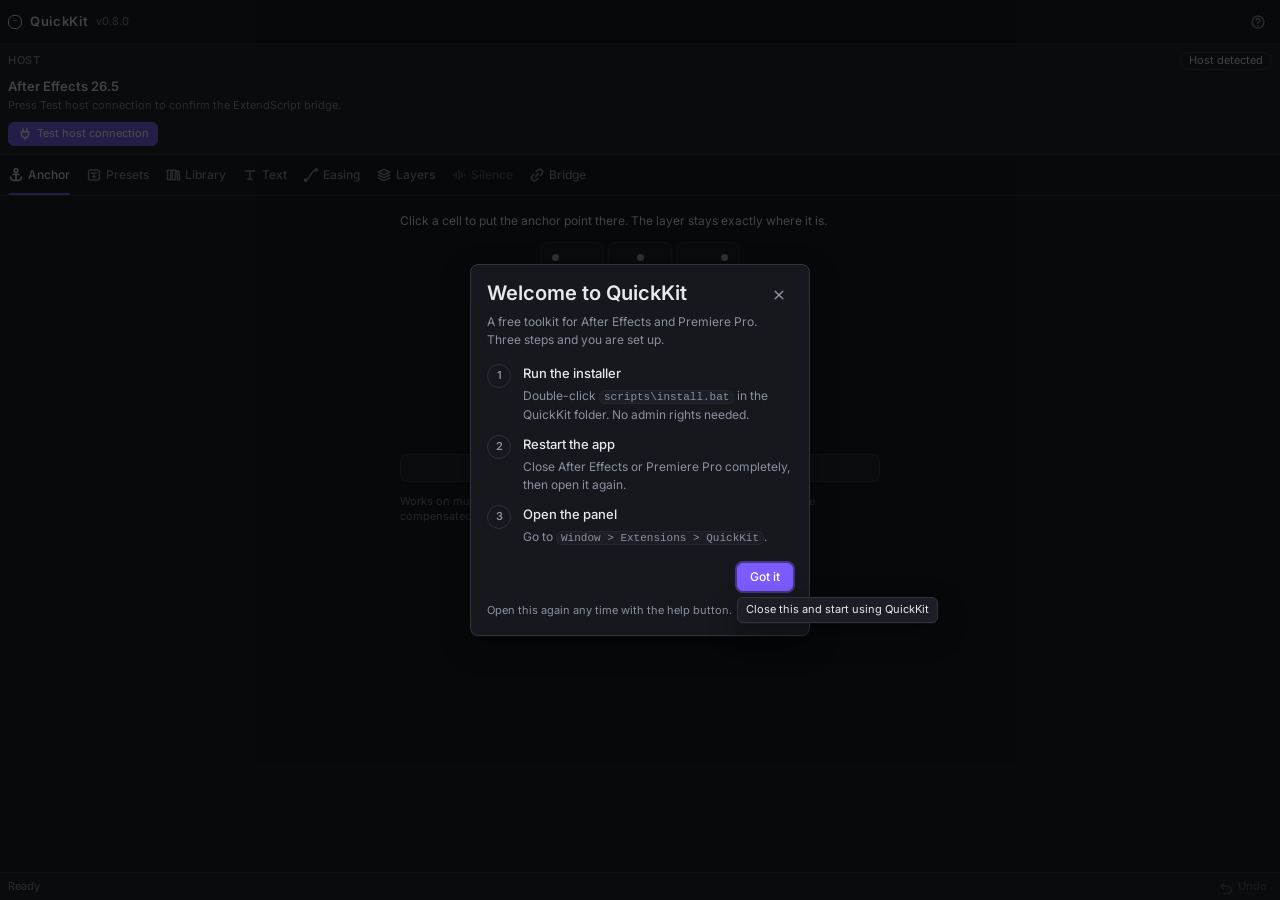
==== commit 8b0b8a75: "prompt 9 step 9: Part 6B preview pane, generated clips, apply + docs (0.8.0)" ====
--- a/tests/.preview/index.html
+++ b/tests/.preview/index.html
@@ -452,6 +452,72 @@
       <section class="qk-panel qk-panel--library" id="qk-panel-library" data-panel="library" aria-label="Library" hidden>
         <p class="qk-panel__lead">One library for both apps: presets, MOGRTs and recipes in nested folders, with packs you can share. Stored on this machine only.</p>
 
+        <div class="qk-lib-preview" id="qk-lib-preview" data-state="empty">
+          <div class="qk-lib-preview__head">
+            <span class="qk-lib-preview__kicker" id="qk-lib-preview-kicker">Preview</span>
+            <span class="qk-lib-preview__mode" id="qk-lib-preview-mode">Click to preview</span>
+            <div class="qk-lib-preview__headbtns">
+              <button type="button" class="qk-iconbtn qk-lib-preview__headbtn" id="qk-lib-preview-settings" data-icon="wrench"
+                      aria-label="Preview settings" data-tip="Preview mode, generate missing previews, clear the preview cache"></button>
+              <button type="button" class="qk-iconbtn qk-lib-preview__headbtn" id="qk-lib-preview-collapse" data-icon="close"
+                      aria-label="Collapse the preview" aria-expanded="true" data-tip="Collapse or expand the preview"></button>
+            </div>
+          </div>
+
+          <div class="qk-lib-preview__body" id="qk-lib-preview-body">
+            <div class="qk-lib-preview__stage" id="qk-lib-preview-stage">
+              <video class="qk-lib-preview__video" id="qk-lib-preview-video" muted loop playsinline preload="metadata" hidden></video>
+              <canvas class="qk-lib-preview__canvas" id="qk-lib-preview-canvas" width="960" height="540" hidden></canvas>
+              <div class="qk-lib-preview__empty" id="qk-lib-preview-empty">
+                <span class="qk-lib-preview__empty-icon" id="qk-lib-preview-empty-icon" aria-hidden="true"></span>
+                <p class="qk-lib-preview__empty-text" id="qk-lib-preview-empty-text">Click an item to preview it here.</p>
+                <button type="button" class="qk-btn qk-btn--secondary qk-btn--xs" id="qk-lib-preview-generate" hidden>Generate preview</button>
+              </div>
+              <div class="qk-lib-preview__busy" id="qk-lib-preview-busy" hidden>
+                <span class="qk-lib-preview__busy-text" id="qk-lib-preview-busy-text">Working</span>
+                <button type="button" class="qk-btn qk-btn--ghost qk-btn--xs" id="qk-lib-preview-cancel">Cancel</button>
+              </div>
+            </div>
+
+            <div class="qk-lib-preview__controls">
+              <button type="button" class="qk-lib-preview__ctl" id="qk-lib-preview-play" aria-label="Play" data-icon="play"
+                      data-tip="Play or pause (Space)" disabled></button>
+              <button type="button" class="qk-lib-preview__ctl qk-lib-preview__ctl--text" id="qk-lib-preview-loop"
+                      aria-pressed="true" data-tip="Loop the preview">Loop</button>
+              <button type="button" class="qk-lib-preview__ctl qk-lib-preview__ctl--text" id="qk-lib-preview-speed"
+                      data-tip="Playback speed">1x</button>
+              <input class="qk-range qk-lib-preview__scrub" id="qk-lib-preview-scrub" type="range" min="0" max="1000"
+                     step="1" value="0" aria-label="Scrub the preview" disabled>
+              <span class="qk-lib-preview__clock" id="qk-lib-preview-clock">0:00</span>
+            </div>
+
+            <div class="qk-lib-preview__meta">
+              <div class="qk-lib-preview__titlerow">
+                <h2 class="qk-lib-preview__name" id="qk-lib-preview-name">Nothing selected</h2>
+                <span class="qk-lib-preview__badge" id="qk-lib-preview-badge" hidden></span>
+              </div>
+              <p class="qk-lib-preview__host" id="qk-lib-preview-host"></p>
+              <div class="qk-lib-preview__tags" id="qk-lib-preview-tags"></div>
+              <div class="qk-lib-preview__actions">
+                <button type="button" class="qk-btn qk-btn--primary qk-btn--sm" id="qk-lib-preview-apply"
+                        data-tip="Apply to the current selection (Enter or double-click)" disabled>Apply</button>
+                <button type="button" class="qk-btn qk-btn--secondary qk-btn--sm" id="qk-lib-preview-fav"
+                        data-tip="Add or remove this item from Favorites" disabled>Favorite</button>
+              </div>
+              <p class="qk-lib-preview__note" id="qk-lib-preview-note" hidden></p>
+            </div>
+
+            <div class="qk-lib-preview__params" id="qk-lib-preview-params" hidden></div>
+            <div class="qk-lib-preview__regen" id="qk-lib-preview-regen" hidden>
+              <span class="qk-lib-preview__regen-text">These settings no longer match the saved preview.</span>
+              <button type="button" class="qk-btn qk-btn--secondary qk-btn--xs" id="qk-lib-preview-regen-btn">Regenerate preview</button>
+            </div>
+          </div>
+
+          <div class="qk-lib-preview__resize" id="qk-lib-preview-resize" role="separator" aria-orientation="horizontal"
+               aria-label="Resize the preview" tabindex="0" data-tip="Drag to resize the preview"></div>
+        </div>
+
         <div class="qk-lib-searchrow">
           <label class="qk-lib-search">
             <span class="qk-lib-search__label">Search</span>
@@ -634,6 +700,7 @@
   <script src="fake-cep.js"></script>
   <script src="js/csinterface-lite.js"></script>
   <script src="js/library-core.js"></script>
+  <script src="js/preview-core.js"></script>
   <script src="js/panel.js"></script>
 </body>
 </html>
--- a/tests/.preview/design/tokens.css
+++ b/tests/.preview/design/tokens.css
@@ -203,6 +203,8 @@
   /* Library (Part 6A) */
   --qk-lib-card-bg: var(--qk-surface);
   --qk-lib-card-bg-hover: var(--qk-surface-raised);
+  --qk-lib-thumb: var(--qk-lib-thumb-default);
+  --qk-lib-depth: 0;
   --qk-lib-thumb-h: 64px;
   --qk-lib-thumb-min: 72px;
   --qk-lib-thumb-max: 176px;
@@ -215,6 +217,17 @@
   --qk-lib-scroll-max: 220px;
   --qk-lib-gap: var(--qk-space-2);
 
+  /* Library preview (Part 6B) */
+  --qk-lib-preview-bg: var(--qk-surface);
+  --qk-lib-preview-stage-bg: var(--qk-bg);
+  --qk-lib-preview-stage-h: 180px;
+  --qk-lib-preview-stage-min: 96px;
+  --qk-lib-preview-stage-max: 420px;
+  --qk-lib-preview-resize-h: 8px;
+  --qk-lib-preview-chip-bg: var(--qk-surface-raised);
+  --qk-lib-preview-overlay: var(--qk-backdrop);
+  --qk-lib-preview-text-stage: 34px;
+
   /* Layers */
   --qk-z-tooltip: 40;
   --qk-z-overlay: 30;
--- a/tests/.preview/css/tools.css
+++ b/tests/.preview/css/tools.css
@@ -1611,3 +1611,304 @@
   border-bottom: var(--qk-border-width) solid var(--qk-border);
   overflow-wrap: anywhere;
 }
+
+/* ------------------------------------------------------ Library preview (6B) */
+
+.qk-lib-preview {
+  position: sticky;
+  top: calc(var(--qk-space-4) * -1);
+  z-index: 5;
+  display: grid;
+  gap: var(--qk-space-2);
+  padding: var(--qk-space-2) var(--qk-space-2) 0;
+  background: var(--qk-lib-preview-bg);
+  border: var(--qk-border-width) solid var(--qk-border);
+  border-radius: var(--qk-radius-md);
+}
+
+.qk-lib-preview[data-collapsed="true"] .qk-lib-preview__body,
+.qk-lib-preview[data-collapsed="true"] .qk-lib-preview__resize {
+  display: none;
+}
+
+.qk-lib-preview__head {
+  display: flex;
+  align-items: center;
+  gap: var(--qk-space-2);
+}
+
+.qk-lib-preview__kicker {
+  color: var(--qk-muted);
+  font-size: var(--qk-fs-11);
+  font-weight: var(--qk-fw-medium);
+  letter-spacing: var(--qk-tracking-caps);
+  text-transform: uppercase;
+}
+
+.qk-lib-preview__mode {
+  flex: 1 1 auto;
+  min-width: 0;
+  color: var(--qk-muted);
+  font-size: var(--qk-fs-11);
+  text-align: right;
+  white-space: nowrap;
+  overflow: hidden;
+  text-overflow: ellipsis;
+}
+
+.qk-lib-preview__headbtns {
+  display: flex;
+  flex: 0 0 auto;
+  gap: var(--qk-space-1);
+}
+
+.qk-lib-preview__headbtn {
+  width: var(--qk-control-h-sm);
+  height: var(--qk-control-h-sm);
+}
+
+.qk-lib-preview__stage {
+  position: relative;
+  display: grid;
+  place-items: center;
+  height: var(--qk-lib-preview-stage-h);
+  background: var(--qk-lib-preview-stage-bg);
+  border-radius: var(--qk-radius-sm);
+  overflow: hidden;
+}
+
+.qk-lib-preview__video,
+.qk-lib-preview__canvas {
+  width: 100%;
+  height: 100%;
+  object-fit: contain;
+  background: var(--qk-lib-preview-stage-bg);
+}
+
+.qk-lib-preview__empty {
+  display: grid;
+  place-items: center;
+  gap: var(--qk-space-2);
+  padding: var(--qk-space-3);
+  text-align: center;
+}
+
+.qk-lib-preview__empty-icon {
+  display: inline-flex;
+  color: var(--qk-muted);
+}
+
+.qk-lib-preview__empty-text {
+  max-width: 34ch;
+  margin: 0;
+  color: var(--qk-muted);
+  font-size: var(--qk-fs-12);
+  line-height: var(--qk-lh-base);
+}
+
+.qk-lib-preview__busy {
+  position: absolute;
+  inset: 0;
+  display: grid;
+  place-content: center;
+  justify-items: center;
+  gap: var(--qk-space-2);
+  padding: var(--qk-space-3);
+  background: var(--qk-lib-preview-overlay);
+  text-align: center;
+}
+
+.qk-lib-preview__busy-text {
+  color: var(--qk-text);
+  font-size: var(--qk-fs-12);
+}
+
+.qk-lib-preview__controls {
+  display: flex;
+  align-items: center;
+  gap: var(--qk-space-1);
+}
+
+.qk-lib-preview__ctl {
+  display: inline-flex;
+  flex: 0 0 auto;
+  align-items: center;
+  justify-content: center;
+  height: var(--qk-control-h-sm);
+  min-width: var(--qk-control-h-sm);
+  padding: 0 var(--qk-space-1);
+  background: transparent;
+  border: var(--qk-border-width) solid transparent;
+  border-radius: var(--qk-radius-sm);
+  color: var(--qk-muted);
+  font-size: var(--qk-fs-11);
+  cursor: pointer;
+}
+
+.qk-lib-preview__ctl:hover:not(:disabled) {
+  color: var(--qk-text);
+  border-color: var(--qk-border);
+}
+
+.qk-lib-preview__ctl[aria-pressed="true"] {
+  color: var(--qk-text);
+  border-color: var(--qk-border-strong);
+}
+
+.qk-lib-preview__ctl:disabled {
+  opacity: var(--qk-btn-disabled-opacity);
+  cursor: default;
+}
+
+.qk-lib-preview__ctl--text {
+  font-variant-numeric: tabular-nums;
+}
+
+.qk-lib-preview__scrub {
+  flex: 1 1 auto;
+  min-width: 0;
+}
+
+.qk-lib-preview__clock {
+  flex: 0 0 auto;
+  color: var(--qk-muted);
+  font-family: var(--qk-font-mono);
+  font-size: var(--qk-fs-11);
+}
+
+.qk-lib-preview__meta {
+  display: grid;
+  gap: var(--qk-space-1);
+}
+
+.qk-lib-preview__titlerow {
+  display: flex;
+  align-items: center;
+  gap: var(--qk-space-2);
+  min-width: 0;
+}
+
+.qk-lib-preview__name {
+  flex: 1 1 auto;
+  min-width: 0;
+  margin: 0;
+  color: var(--qk-text);
+  font-size: var(--qk-fs-13);
+  font-weight: var(--qk-fw-semibold);
+  white-space: nowrap;
+  overflow: hidden;
+  text-overflow: ellipsis;
+}
+
+.qk-lib-preview__badge {
+  flex: 0 0 auto;
+  padding: 0 var(--qk-space-2);
+  background: var(--qk-lib-preview-chip-bg);
+  border: var(--qk-border-width) solid var(--qk-border);
+  border-radius: var(--qk-radius-pill);
+  color: var(--qk-muted);
+  font-size: var(--qk-fs-11);
+  line-height: var(--qk-control-h-sm);
+}
+
+.qk-lib-preview__host {
+  margin: 0;
+  color: var(--qk-muted);
+  font-size: var(--qk-fs-11);
+}
+
+.qk-lib-preview__tags {
+  display: flex;
+  flex-wrap: wrap;
+  gap: var(--qk-space-1);
+}
+
+.qk-lib-preview__tag {
+  padding: 0 var(--qk-space-2);
+  background: var(--qk-lib-preview-chip-bg);
+  border-radius: var(--qk-radius-pill);
+  color: var(--qk-muted);
+  font-size: var(--qk-fs-11);
+}
+
+.qk-lib-preview__actions {
+  display: flex;
+  gap: var(--qk-space-2);
+}
+
+.qk-lib-preview__note {
+  margin: 0;
+  color: var(--qk-muted);
+  font-size: var(--qk-fs-11);
+  line-height: var(--qk-lh-base);
+}
+
+.qk-lib-preview__params {
+  display: grid;
+  gap: var(--qk-space-2);
+  padding-top: var(--qk-space-2);
+  border-top: var(--qk-border-width) solid var(--qk-border);
+}
+
+.qk-lib-preview__param {
+  display: grid;
+  grid-template-columns: minmax(0, 1fr) minmax(0, 1.4fr);
+  align-items: center;
+  gap: var(--qk-space-2);
+}
+
+.qk-lib-preview__param-label {
+  color: var(--qk-muted);
+  font-size: var(--qk-fs-11);
+}
+
+.qk-lib-preview__param-value {
+  color: var(--qk-muted);
+  font-family: var(--qk-font-mono);
+  font-size: var(--qk-fs-11);
+}
+
+.qk-lib-preview__param input[type="range"] {
+  width: 100%;
+}
+
+.qk-lib-preview__regen {
+  display: flex;
+  align-items: center;
+  justify-content: space-between;
+  gap: var(--qk-space-2);
+  padding-bottom: var(--qk-space-2);
+}
+
+.qk-lib-preview__regen-text {
+  color: var(--qk-muted);
+  font-size: var(--qk-fs-11);
+}
+
+.qk-lib-preview__resize {
+  height: var(--qk-lib-preview-resize-h);
+  cursor: ns-resize;
+  border-radius: 0 0 var(--qk-radius-md) var(--qk-radius-md);
+}
+
+.qk-lib-preview__resize:hover,
+.qk-lib-preview__resize:focus-visible {
+  background: var(--qk-accent-soft);
+}
+
+.qk-lib-preview[data-state="empty"] .qk-lib-preview__controls,
+.qk-lib-preview[data-state="empty"] .qk-lib-preview__params,
+.qk-lib-preview[data-state="empty"] .qk-lib-preview__regen {
+  display: none;
+}
+
+/* The item currently in the preview pane. A ring, never a colour change, so it
+   reads as "this is what the pane is showing" and not as a second selection. */
+.qk-lib-card.is-previewed {
+  border-color: var(--qk-accent);
+  box-shadow: 0 0 0 var(--qk-border-width) var(--qk-accent) inset;
+}
+
+.qk-lib-card.is-previewed .qk-lib-card__name {
+  color: var(--qk-text);
+}
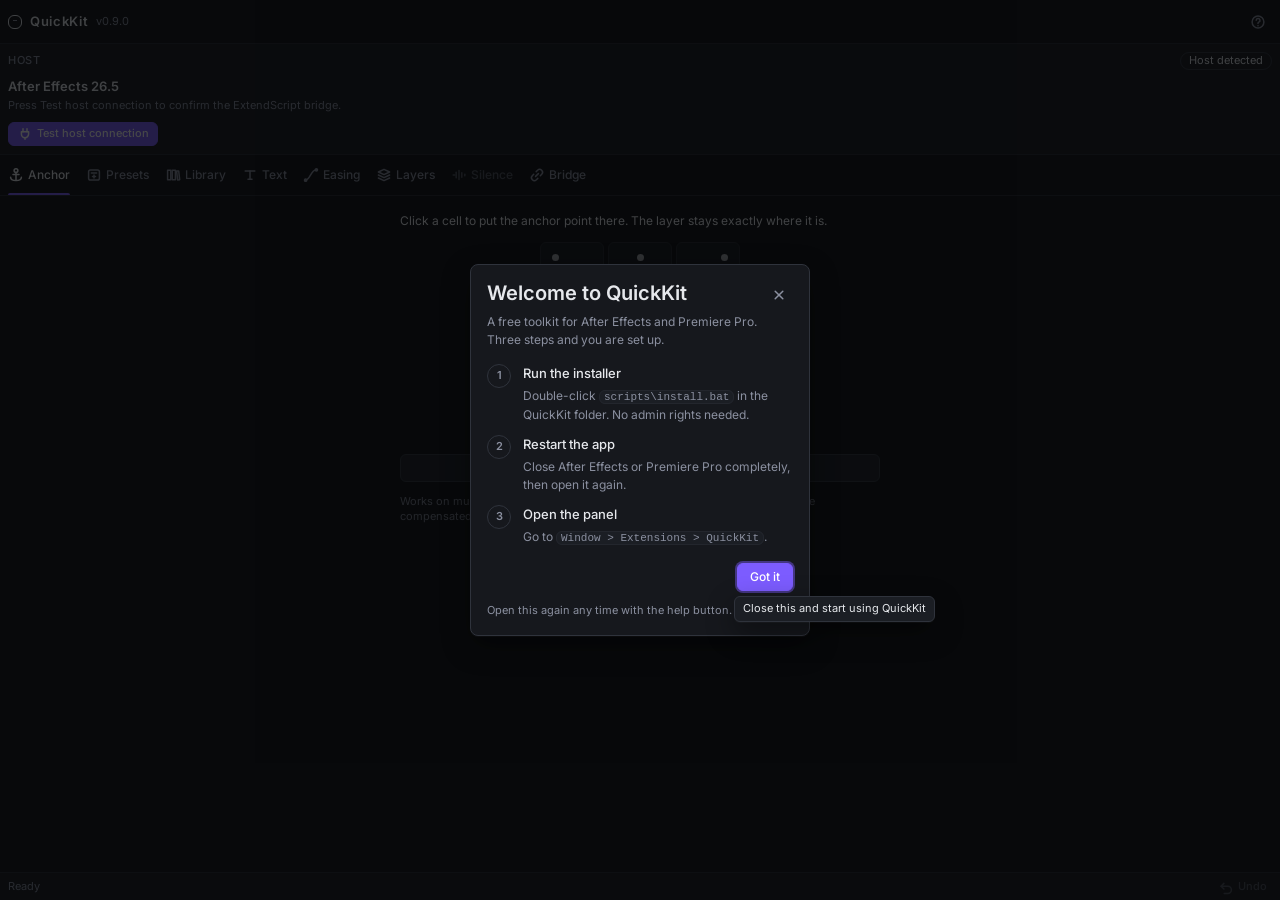
==== commit 85160cd9: "prompt 10: part 6c text preset engine, parameter panel, MOGRT export, batch, previews (0.9.0)" ====
--- a/tests/.preview/index.html
+++ b/tests/.preview/index.html
@@ -196,28 +196,27 @@
       </section>
 
       <section class="qk-panel" id="qk-panel-text" data-panel="text" aria-label="Text animations" hidden>
-        <p class="qk-panel__lead">Pick an animation, tune the timing, then apply it to the text layers selected in the Timeline.</p>
-
-        <div class="qk-presets" role="group" aria-label="Text animation preset">
-          <button type="button" class="qk-preset" data-text-preset="fade" aria-pressed="true" data-tip="Fade the layer's opacity in and out">Fade</button>
-          <button type="button" class="qk-preset" data-text-preset="slide" aria-pressed="false" data-tip="Slide the layer in from one side and back out">Slide</button>
-          <button type="button" class="qk-preset" data-text-preset="pop" aria-pressed="false" data-tip="Scale up from 80 per cent with a soft landing">Scale pop</button>
-          <button type="button" class="qk-preset" data-text-preset="typewriter" aria-pressed="false" data-tip="Reveal characters one by one with a named, editable text animator">Typewriter</button>
-          <button type="button" class="qk-preset" data-text-preset="stagger" aria-pressed="false" data-tip="Characters fade and rise into place with a named text animator">Stagger</button>
-          <button type="button" class="qk-preset" data-text-preset="blur" aria-pressed="false" data-tip="Characters sharpen from a blur with a named text animator">Blur reveal</button>
-        </div>
+        <p class="qk-panel__lead">Pick a preset, tune it, then apply it to the text layers selected in the Timeline. After the first apply, parameter changes update the selected layers live.</p>
+
+        <label class="qk-field"><span class="qk-label">Category</span>
+          <select class="qk-select" id="qk-text-category" data-tip="Filter the preset grid by category">
+            <option value="all">All categories</option>
+          </select>
+        </label>
+
+        <div class="qk-presets qk-text-grid" id="qk-text-presets" role="group" aria-label="Text animation presets"></div>
 
         <div class="qk-text-stage" id="qk-text-stage" aria-hidden="true">
           <div class="qk-text-stage__sample" id="qk-text-sample">QuickKit</div>
         </div>
-        <p class="qk-panel__hint" id="qk-text-note">Fades the layer's own opacity from 0 to its current value, then back to 0.</p>
+        <p class="qk-panel__hint" id="qk-text-note">Fades the layer's own opacity in, then back out.</p>
 
         <div class="qk-field-row">
           <label class="qk-field"><span class="qk-label">Duration (s)</span>
-            <input class="qk-input" id="qk-text-duration" type="number" value="0.6" min="0.1" max="60" step="0.1" data-tip="How long the in and out animations last">
+            <input class="qk-input" id="qk-text-duration" type="number" value="0.6" min="0.05" max="60" step="0.05" data-tip="How long the in and out animations last">
           </label>
           <label class="qk-field"><span class="qk-label">Delay (s)</span>
-            <input class="qk-input" id="qk-text-delay" type="number" value="0" min="0" max="60" step="0.1" data-tip="Wait this long after the in point and before the out point">
+            <input class="qk-input" id="qk-text-delay" type="number" value="0" min="0" max="60" step="0.05" data-tip="Wait this long after the in point and before the out point">
           </label>
         </div>
 
@@ -229,9 +228,9 @@
           </select>
         </label>
 
-        <div class="qk-field-row" id="qk-text-slide-controls">
+        <div class="qk-field-row" id="qk-text-move-row">
           <label class="qk-field"><span class="qk-label">From</span>
-            <select class="qk-select" id="qk-text-direction" data-tip="The side the layer comes from and leaves towards">
+            <select class="qk-select" id="qk-text-direction" data-tip="The side the layer or characters come from">
               <option value="left">Left</option>
               <option value="right">Right</option>
               <option value="up">Above</option>
@@ -239,7 +238,16 @@
             </select>
           </label>
           <label class="qk-field"><span class="qk-label">Distance (px)</span>
-            <input class="qk-input" id="qk-text-distance" type="number" value="80" min="1" max="4000" step="10" data-tip="How far away the slide starts">
+            <input class="qk-input" id="qk-text-distance" type="number" value="80" min="1" max="4000" step="10" data-tip="How far away the movement starts">
+          </label>
+        </div>
+
+        <div class="qk-field-row" id="qk-text-tune-row">
+          <label class="qk-field" id="qk-text-stagger-row"><span class="qk-label">Stagger <span id="qk-text-stagger-value">0%</span></span>
+            <input class="qk-range" id="qk-text-stagger" type="range" value="0" min="0" max="100" step="1" data-tip="Softness between characters or words; 0 is a hard cut">
+          </label>
+          <label class="qk-field" id="qk-text-overshoot-row"><span class="qk-label">Overshoot <span id="qk-text-overshoot-value">0%</span></span>
+            <input class="qk-range" id="qk-text-overshoot" type="range" value="0" min="0" max="60" step="1" data-tip="How far the move passes the target before settling">
           </label>
         </div>
 
@@ -255,8 +263,19 @@
         </div>
 
         <button type="button" class="qk-btn qk-btn--primary qk-btn--block qk-action" id="qk-text-apply"
-                data-tip="Apply the chosen animation to every selected layer">Apply to selected layers</button>
-        <p class="qk-panel__hint">Fade, slide and scale pop use the layer's own transform. Typewriter, stagger and blur add a named text animator you can keep editing. One Ctrl+Z undoes the press.</p>
+                data-tip="Apply the chosen animation to every selected text layer">Apply to selected layers</button>
+
+        <div class="qk-field-row">
+          <button type="button" class="qk-btn qk-action" id="qk-text-mogrt"
+                  data-tip="Build a template comp, expose Text and the retime controls, and write a .mogrt into the library">Export MOGRT</button>
+          <button type="button" class="qk-btn qk-action" id="qk-text-mogrt-all"
+                  data-tip="Export every text preset as a .mogrt, one after another">Export all 54</button>
+        </div>
+        <button type="button" class="qk-btn qk-btn--block" id="qk-text-cancel" hidden
+                data-tip="Stop after the preset that is exporting now">Cancel export</button>
+        <p class="qk-panel__hint" id="qk-text-progress" hidden></p>
+
+        <p class="qk-panel__hint">Presets key the layer's own transform or add a named text animator, so the result stays editable. Re-applying replaces QuickKit's own keys. One Ctrl+Z undoes the press. MOGRT export is After Effects only and may ask you to save the project: choose <strong>Don't Save</strong>.</p>
       </section>
 
       <section class="qk-panel" id="qk-panel-easing" data-panel="easing" aria-label="Easing" hidden>
@@ -701,6 +720,7 @@
   <script src="js/csinterface-lite.js"></script>
   <script src="js/library-core.js"></script>
   <script src="js/preview-core.js"></script>
+  <script src="js/text-presets.js"></script>
   <script src="js/panel.js"></script>
 </body>
 </html>
